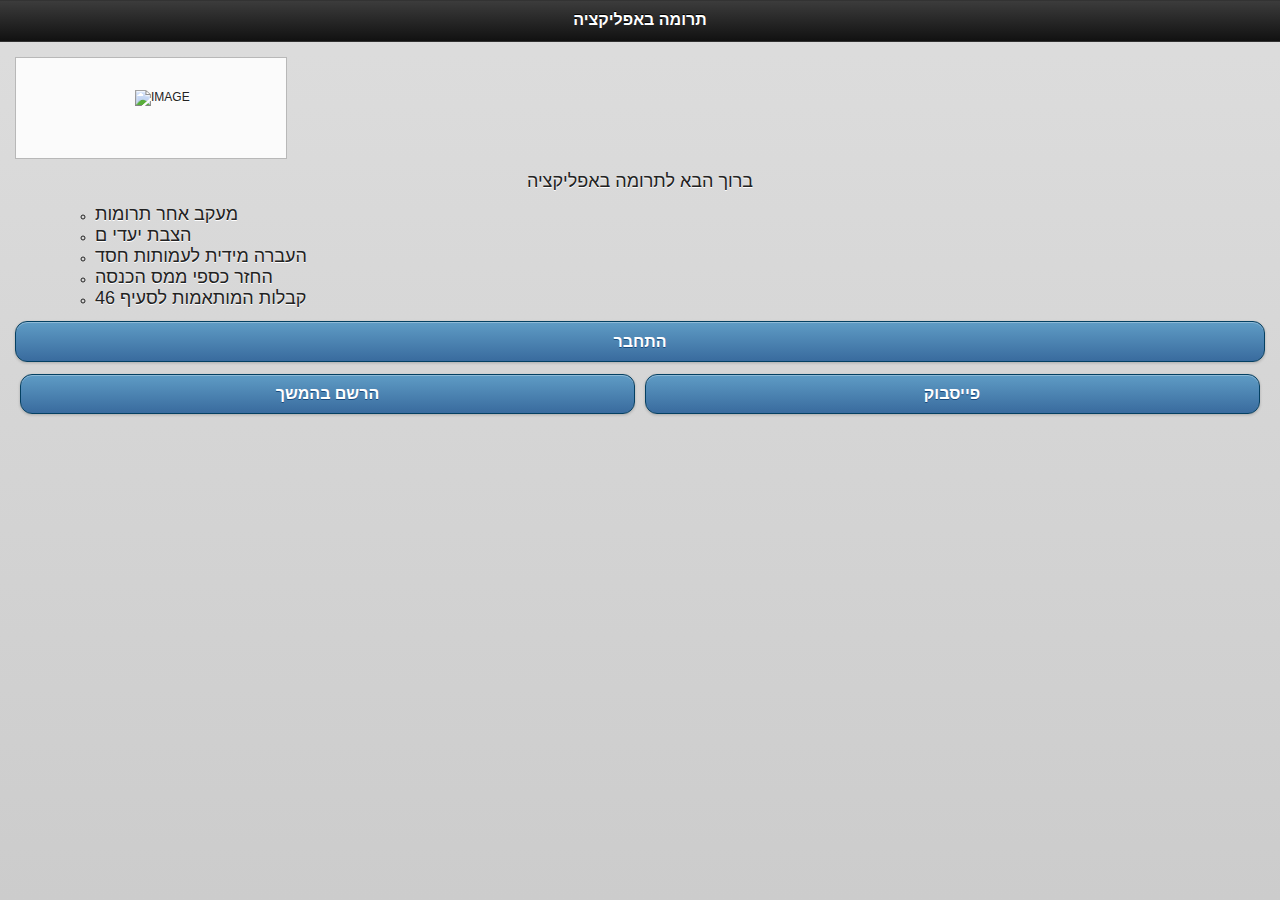
==== www/index.html @ 2a5c3bb9 "test" ====
<!DOCTYPE html>
<!--
    Licensed to the Apache Software Foundation (ASF) under one
    or more contributor license agreements.  See the NOTICE file
    distributed with this work for additional information
    regarding copyright ownership.  The ASF licenses this file
    to you under the Apache License, Version 2.0 (the
    "License"); you may not use this file except in compliance
    with the License.  You may obtain a copy of the License at

    http://www.apache.org/licenses/LICENSE-2.0

    Unless required by applicable law or agreed to in writing,
    software distributed under the License is distributed on an
    "AS IS" BASIS, WITHOUT WARRANTIES OR CONDITIONS OF ANY
     KIND, either express or implied.  See the License for the
    specific language governing permissions and limitations
    under the License.
-->
<html>
    <head>
        <meta charset="utf-8" />
        <meta name="format-detection" content="telephone=no" />
        <!-- WARNING: for iOS 7, remove the width=device-width and height=device-height attributes. See https://issues.apache.org/jira/browse/CB-4323 
        <meta name="viewport" content="user-scalable=no, initial-scale=1, maximum-scale=1, minimum-scale=1, width=device-width, height=device-height, target-densitydpi=device-dpi" />
-->
        <link rel="stylesheet" type="text/css" href="css/index.css" />
        <link href="css/codiqa.ext.min.css" rel="stylesheet">
  <link href="css/jquery.mobile.theme-1.3.1.min.css" rel="stylesheet">
  <link href="css/jquery-mobile.css" rel="stylesheet">
  <link href="css/jquery.mobile.structure-1.3.1.min.css" rel="stylesheet">

  <script src="js/jquery-1.9.1.min.js"></script>
  <script src="js/jquery.mobile-1.3.1.min.js"></script>
        <script type="text/javascript" src="js/index.js"></script>
         <script type="text/javascript" src="phonegap.js"></script>     
  <script src="js/tzdaka.js"></script>
         <script type="text/javascript">
            console.log("js");
            app.initialize();
             alert("aaa");
            // document.addEventListener('deviceready', loadDetails, false);
             $(document).ready(function(){
              //alert("bbb");
               // loadDetails();
             });
        </script>
  <script src="js/codiqa.ext.min.js"></script>
          
        <title>Donate</title>
    </head>
    <body>
      
           
           
  <div data-role="page" data-control-title="First time" data-theme="b" id="page5">
      <div id="title" data-theme="a" data-role="header">
          <h3 id="title welcome">
              תרומה באפליקציה
          </h3>
      </div>
      <div data-role="content">
          <div style="width: 270px; height: 100px; position: relative; background-color: #fbfbfb; border: 1px solid #b8b8b8;"
          data-controltype="image" id="logo image">
              <img src="https://codiqa.com/static/images/v2/image.png" alt="image" style="position: absolute; top: 50%; left: 50%; margin-left: -16px; margin-top: -18px">
          </div>
          <div id="Description" data-controltype="textblock">
              <ul>
                  <li style="list-style-type: none;" data-mce-style="list-style-type: none;">
                  </li>
              </ul>
              <p style="text-align: center;" data-mce-style="text-align: center;">
                  <span size="4" style="font-size: large;" data-mce-style="font-size: large;">
                      ברוך הבא לתרומה באפליקציה
                  </span>
              </p>
              <ul>
                  <ul>
                      <li style="text-align: rate;" data-mce-style="text-align: rate;">
                          <span style="font-size: large;" data-mce-style="font-size: large;">
                              מעקב אחר תרומות
                          </span>
                      </li>
                      <li style="text-align: rate;" data-mce-style="text-align: rate;">
                          <span style="font-size: large;" data-mce-style="font-size: large;">
                              הצבת יעדי
                          </span>
                          <span style="font-size: large;" data-mce-style="font-size: large;">
                              ם
                          </span>
                      </li>
                      <li style="text-align: rate;" data-mce-style="text-align: rate;">
                          <span style="font-size: large;" data-mce-style="font-size: large;">
                              העברה מידית לעמותות חסד
                          </span>
                      </li>
                      <li style="text-align: rate;" data-mce-style="text-align: rate;">
                          <span style="font-size: large;" data-mce-style="font-size: large;">
                              החזר כספי ממס הכנסה
                          </span>
                      </li>
                      <li style="text-align: rate;" data-mce-style="text-align: rate;">
                          <span style="font-size: large;" data-mce-style="font-size: large;">
                              קבלות המותאמות לסעיף 46
                          </span>
                      </li>
                  </ul>
              </ul>
          </div>
          <a id="login" data-role="button" data-transition="pop" data-theme="b"
          href="#page_main">
              התחבר
          </a>
          <div class="ui-grid-a">
              <div class="ui-block-a">
                  <a id="after login" data-role="button" href="#page_main">
                      הרשם בהמשך
                  </a>
              </div>
              <div class="ui-block-b">
                  <a id="login facebook" data-role="button" href="#page_main">
                      פייסבוק
                  </a>
              </div>
          </div>
      </div>
  </div>
  <div data-role="page" data-control-title="Extended Help" data-theme="b"
  id="page6">
      <div id="title" data-theme="a" data-role="header">
          <h3 id="title Extended Help">
              מטרת האפליקציה
          </h3>
          <a id="button home" data-role="button" data-theme="b" href="#page_main" data-icon="ios-pack-color-home"
          data-iconpos="left" data-iconsize="26" class="ui-btn-left">
              בית
          </a>
      </div>
      <div data-role="content">
          <div id="text help" data-controltype="textblock">
              <ul>
                  <li dir="RTL" data-mce-style="text-align: right;" style="text-align: right;">
                      <h4>
                          <span style="font-size: medium;">
                              האפליקציה משמשת ככלי לניהול התרומות שלכם.&nbsp;
                          </span>
                      </h4>
                  </li>
                  <li dir="RTL" data-mce-style="text-align: right;" style="text-align: right;">
                      <h4>
                          <span style="font-size: medium;">
                              היא קלה לשימוש ולתפעול.
                          </span>
                      </h4>
                  </li>
                  <li dir="RTL" data-mce-style="text-align: right;" style="text-align: right;">
                      <h4>
                          <span style="font-size: medium;">
                              אתם יכולים לנהל את התרומות אותם העברתם או מעוניינים להעביר.
                          </span>
                      </h4>
                  </li>
                  <li dir="RTL" data-mce-style="text-align: right;" style="text-align: right;">
                      <h4>
                          <span style="font-size: medium;">
                              ניתן להעביר תרומות ישירות לעמותות המועדפות עליכם.
                          </span>
                      </h4>
                  </li>
                  <li dir="RTL" data-mce-style="text-align: right;" style="text-align: right;">
                      <h4>
                          <span style="font-size: medium;">
                              לאחר שליחת התרומה תשלח אוטומטית קבלת מס המוכרת לצורך סעיף 46&nbsp; לתיבת
                              הדואר האלקטרוני שלכם.
                          </span>
                      </h4>
                  </li>
                  <li dir="RTL" data-mce-style="text-align: right;" style="text-align: right;">
                      <h4>
                          <span style="font-size: medium;">
                              החזר כספי ממס הכנסה -באמצעות צדקה באפליקציה ניתן לקבל זיכוי שנתי לסעיף
                              מס הכנסה בגין תרומה באופן פשוט וממוחשב.
                          </span>
                      </h4>
                  </li>
                  <li dir="RTL" data-mce-style="text-align: right;" style="text-align: right;">
                      <h4>
                          <span style="font-size: medium;">
                              תהיו בטוחים! -האפליקציה מאובטחת ברמה הגבוהה ביותר.
                          </span>
                      </h4>
                  </li>
                  <li dir="RTL" data-mce-style="text-align: right;" style="text-align: right;">
                      <h4>
                          <span style="font-size: medium;">
                              כל פעילות "תרומה באפליקציה" מלווה על ידי רואה חשבון ועורך דין.
                          </span>
                      </h4>
                  </li>
              </ul>
              <h4 dir="RTL" data-mce-style="text-align: right;" style="text-align: right;">
                  <span style="font-size: medium;">
                      &nbsp;
                  </span>
              </h4>
          </div>
          <a id="button help" data-role="button" data-direction="reverse" data-transition="flow"
          href="#page10">
              חזור
          </a>
      </div>
  </div>
  <div data-role="page" data-control-title="home" data-theme="b" id="page_main">
      <div data-role="panel" id="panel8" data-position="left" data-display="push"
      data-theme="b">
          <ul data-role="listview" data-divider-theme="d" data-inset="false">
              <li data-role="list-divider" role="heading">
                  יעקב משה בן לאה
              </li>
              <li data-role="list-divider" role="heading">
                  דוד בן פנינה
              </li>
              <li data-role="list-divider" role="heading">
                  יאירה בת שושנה
              </li>
              <li data-role="list-divider" role="heading">
                  יוסף בן יהודית
              </li>
              <li data-theme="">
                  <a href="#page11" data-transition="slidefade">
                      להנצחת שם ולתרומה
                      <span class="ui-li-count">
                          לחץ כאן
                      </span>
                  </a>
              </li>
          </ul>
      </div>
      <div data-role="panel" id="panel7" data-position="left" data-display="reveal"
      data-theme="a">
          <ul data-role="listview" data-divider-theme="h" data-inset="false">
              <li data-role="list-divider" role="heading">
                  יעקב משה בן לאה
              </li>
              <li data-role="list-divider" role="heading">
                  דוד בן פנינה
              </li>
              <li data-role="list-divider" role="heading">
                  יאירה בת שושנה
              </li>
              <li data-role="list-divider" role="heading">
                  יוסף בן יהודית
              </li>
              <li data-theme="">
                  <a href="#page11" data-transition="slidefade">
                      להנצחת שם ולתרומה
                      <span class="ui-li-count">
                          לחץ כאן
                      </span>
                  </a>
              </li>
          </ul>
      </div>
      <div id="line Tax credit" data-theme="a" data-role="header">
          <a id="button exit" data-role="button" href="#page1" data-icon="delete"
          data-iconpos="left" class="ui-btn-right">
              התנתק
          </a>
          <a id="botton My Account" data-role="button" href="#page7" data-icon="gear"
          data-iconpos="left" class="ui-btn-left">
              החשבון שלי
          </a>
          <h3 id="title home">
              בית
          </h3>
          <div id="line paid this month" data-theme="d" data-role="footer">
              <h3 >
                  תרמתי החודש : <span id="headin_paid_this_month">0</span> ש"ח
              </h3>
          </div>
          <div id="line Balance billing" data-theme="d" data-role="footer">
              <h3>
                  נשאר לי לתרום :  <span id="heading_Balance_billing">0</span> ש"ח
              </h3>
          </div>
          <div data-theme="f" data-role="footer">
              <h1>
                  זיכוי לסעיף מס הכנסה :  <span id="heading_Tax_credit">0</span> ש"ח
              </h1>
          </div>
      </div>
      <div data-role="content">
          <a id="botton paid" data-role="button" data-theme="b" href="#page4">
              תרום
          </a>
          <a id="botton Commitment" data-role="button" data-theme="b" href="#page8">
              התחייבויות שלי
          </a>
          <a id="botton Settings" data-role="button" data-theme="b" href="#page_mydetails">
              הגדרות
          </a>
          <a id="bottton help" data-role="button" data-theme="b" href="#page10">
              עזרה
          </a>
          <a id="button panel Perpetuate" data-controltype="panelbutton" data-role="button"
          data-inline="false" data-theme="b" href="#panel8">
              לעילוי נשמת
          </a>
          <hr style="height:3px; background-color:#ccc; border:0; margin-top:12px; margin-bottom:12px;">
          <div id="Article" data-controltype="textblock">
              <h2 data-mce-style="text-align: center;" style="text-align: center;">
                  <span style="color: rgb(128, 0, 0);" data-mce-style="color: #800000;">
                      חייבין אנו להיזהר במצוות
                      <span data-mce-bogus="1" style="background-color: rgb(255, 102, 0);" data-mce-style="background-color: #ff6600;">
                      </span>
                      צדקה יותר מכל מצוות עֲשֵׂה
                  </span>
              </h2>
              <h2 data-mce-style="text-align: center;" style="text-align: center;">
                  <span style="color: rgb(128, 0, 0);" data-mce-style="color: #800000;">
                      רמב"ם הלכות צדקה
                  </span>
              </h2>
          </div>
      </div>
  </div>
  <div data-role="page" data-control-title="paid" data-theme="b" id="page4">
      <div data-role="panel" id="panel5" data-position="left" data-display="push"
      data-theme="b">
          <ul data-role="listview" data-divider-theme="b" data-inset="false">
              <li data-theme="a">
                  <a href="#page13" data-transition="slide">
                      יד שרה
                  </a>
              </li>
              <li data-theme="a">
                  <a href="#page13" data-transition="slide">
                      מחשבה טובה
                  </a>
              </li>
              <li data-theme="a">
                  <a href="#page13" data-transition="slide">
                      כוח לתת
                  </a>
              </li>
          </ul>
      </div>
      <div data-role="panel" id="panel4" data-position="left" data-display="push"
      data-theme="b">
          <ul data-role="listview" data-divider-theme="b" data-inset="false">
              <li data-theme="a">
                  <a href="#page13" data-transition="slide">
                      יד שרה
                  </a>
              </li>
              <li data-theme="a">
                  <a href="#page13" data-transition="slide">
                      מחשבה טובה
                  </a>
              </li>
              <li data-theme="a">
                  <a href="#page13" data-transition="slide">
                      כוח לתת
                  </a>
              </li>
          </ul>
      </div>
      <div data-role="panel" id="panel3" data-position="left" data-display="push"
      data-theme="b">
          <ul data-role="listview" data-divider-theme="b" data-inset="false">
              <li data-theme="a">
                  <a href="#page13" data-transition="slide">
                      יד שרה
                  </a>
              </li>
              <li data-theme="a">
                  <a href="#page13" data-transition="slide">
                      מחשבה טובה
                  </a>
              </li>
              <li data-theme="a">
                  <a href="#page13" data-transition="slide">
                      כוח לתת
                  </a>
              </li>
          </ul>
      </div>
      <div data-role="panel" id="panel2" data-position="left" data-display="push"
      data-theme="b">
          <ul data-role="listview" data-divider-theme="b" data-inset="false">
              <li data-theme="a">
                  <a href="#page13" data-transition="slide">
                      עזר מציון
                  </a>
              </li>
              <li data-theme="a">
                  <a href="#page13" data-transition="slide">
                      שערי צדק
                  </a>
              </li>
              <li data-theme="a">
                  <a href="#page13" data-transition="slide">
                      עזרה למרפא
                  </a>
              </li>
          </ul>
      </div>
      <div data-theme="a" data-role="header">
          <a id="botton home" data-role="button" href="#page_main" data-icon="ios-pack-color-home"
          data-iconpos="left" data-iconsize="26" class="ui-btn-left">
              בית
          </a>
          <h3 id="heading paid">
              תרומה
          </h3>
      </div>
      <div data-role="content">
          <a id="button Credit commitment" data-role="button" href="#page19">
              זיכוי תרומה מזמנת
          </a>
          <div data-role="fieldcontain" data-controltype="textinput">
              <label for="fast serch Organization">
                  חיפוש מהיר
              </label>
              <input name="" id="fast serch Organization" placeholder="שם עמותה / מס עמותה"
              value="" type="text" data-mini="true">
          </div>
          <div data-role="fieldcontain" data-controltype="textinput">
              <label for="some paid">
                  סכום התרומה
              </label>
              <input name="" id="some paid" placeholder="" value="" type="number" data-mini="true">
          </div>
          <div class="ui-grid-a">
              <div class="ui-block-a">
                  <a id="button panel  Favorites" data-controltype="panelbutton" data-role="button"
                  data-inline="false" data-theme="b" href="#panel2" data-icon="ios-pack-color-star"
                  data-iconpos="left" data-iconsize="26">
                      מועדפים
                  </a>
              </div>
              <div class="ui-block-b">
                  <a id="button Search Organization" data-role="button" href="#page14" data-icon="ios-pack-color-search"
                  data-iconpos="left" data-iconsize="26">
                      חיפוש
                  </a>
              </div>
          </div>
          <div class="ui-grid-a">
              <div class="ui-block-a">
                  <a id="button panel Featured" data-controltype="panelbutton" data-role="button"
                  data-inline="false" href="#panel5" data-icon="ios-pack-color-plus" data-iconpos="left"
                  data-iconsize="26">
                      מומלצים
                  </a>
              </div>
              <div class="ui-block-b">
                  <a id="button panel history" data-controltype="panelbutton" data-role="button"
                  data-inline="false" href="#panel4" data-icon="ios-pack-color-info" data-iconpos="left"
                  data-iconsize="26">
                      היסטוריה
                  </a>
              </div>
          </div>
          <a id="button paid ok" data-role="button" data-theme="a" href="#page13"
          data-icon="ios-pack-color-check" data-iconpos="left" data-iconsize="26">
              אשר תרומה
          </a>
          <div id="radio Recurring Billing" data-role="fieldcontain" data-controltype="radiobuttons">
              <fieldset data-role="controlgroup" data-type="vertical" data-mini="true">
                  <input id="radio3" name="" value="radio3" type="radio">
                  <label for="radio3">
                      חיוב חד פעמי
                  </label>
                  <input id="radio1" name="" value="radio1" type="radio">
                  <label for="radio1">
                      חיוב קבוע כל יום
                  </label>
                  <input id="radio2" name="" value="radio2" data-theme="b" type="radio">
                  <label for="radio2">
                      חיוב קבוע כל חודש
                  </label>
              </fieldset>
          </div>
          <hr style="height:3px; background-color:#ccc; border:0; margin-top:12px; margin-bottom:12px;">
          <div id="button ADV" data-role="navbar" data-iconpos="top">
              <ul>
                  <li>
                      <a href="#page13" data-transition="flow" data-theme="b" data-icon="arrow-l">
                          וועד הרבנים לעניני צדקה . לחץ כאן
                      </a>
                  </li>
              </ul>
          </div>
          <hr style="height:3px; background-color:#ccc; border:0; margin-top:12px; margin-bottom:12px;">
      </div>
  </div>
  <div data-role="page" data-control-title="My Account" id="page7">
      <div data-theme="a" data-role="header">
          <a data-role="button" href="#page_mydetails" data-icon="gear" data-iconpos="left"
          class="ui-btn-right">
              הגדרות
          </a>
          <a data-role="button" href="#page1" class="ui-btn-left">
              בית
          </a>
          <h3>
              החשבון שלי
          </h3>
          <div data-role="navbar" data-iconpos="top">
              <ul>
                  <li>
                      <a href="#page7" data-transition="fade" data-theme="b" data-icon="">
                          דף חשבון
                      </a>
                  </li>
              </ul>
          </div>
      </div>
      <div data-role="content">
          <h2>
              רשימה של חשבונות פעילים
          </h2>
          <hr style="height:5px; background-color:#000; border:0; margin-top:12px; margin-bottom:12px;">
          <h2>
              היסטוריה תרומות
          </h2>
      </div>
  </div>
  <div data-role="page" data-control-title="Settings" id="page_mydetails">
      <div data-theme="a" data-role="header">
          <a data-role="button" href="#page1" class="ui-btn-left">
              בית
          </a>
          <h2>
              הגדרות
          </h2>
          <h2>
              פרטיים אישיים
          </h2>
          <div data-role="navbar" data-iconpos="top">
              <ul>
                  <li>
                      <a href="#page_mydetails" data-transition="fade" data-theme="" data-icon="">
                          איפוס אמצעי חיוב
                      </a>
                  </li>
                  <li>
                      <a href="#page_mydetails" data-transition="fade" data-theme="" data-icon="">
                          איפוס מועדפים
                      </a>
                  </li>
              </ul>
          </div>
      </div>
      <div data-role="content">
          <form action="" class="תואר + שפה">
              <div data-role="fieldcontain" data-controltype="selectmenu">
                  <label for="details_title">
                      תואר
                  </label>
                  <select id="details_title" name="שפה" data-theme="b" data-mini="true">
                      <option value="0">
                          ללא
                      </option>
                      <option value="1">
                          מר
                      </option>
                      <option value="2">
                          הרב
                      </option>
                  </select>
              </div>
              <div data-role="fieldcontain" data-controltype="selectmenu">
                   <label for="selectmenu6">
                      שפה
                  </label>
                  <select id="selectmenu6" name="שפה" data-theme="b" data-mini="true">
                      <option value="option1">
                          עברית
                      </option>
                      <option value="value">
                          אנגלית
                      </option>
                  </select>
              </div>
          </form>
          <form action="" class="פרטים">
              <div data-role="fieldcontain" data-controltype="textinput" class="first name">
                   <label for="details_fname">
                      שם פרטי
                  </label>
                  <input name="שם פרטי" id="details_fname" placeholder="שם פרטי" value=""
                  type="text" data-mini="true">
              </div>
              <div data-role="fieldcontain" data-controltype="textinput" class="lest name">
                  <label for="details_lname">
                      שם משפחה
                  </label>
                  <input name="שם משפחה" id="details_lname" placeholder="שם משפחה" value=""
                  type="text" data-mini="true">
              </div>
              <div data-role="fieldcontain" data-controltype="textinput" class="mail">
                  <label for="details_username">
                      אימייל
                  </label>
                  <input name="מייל" id="details_username" placeholder="אימייל/שם משתמש" value=""
                  type="email" data-mini="true">
              </div>
              <div data-role="fieldcontain" data-controltype="textinput" class="password">
                  <label for="details_pass">
                      סיסמא 
                  </label>
                  <input name="סיסמא" id="details_pass" placeholder="סיסמא" value="" type="password"
                  data-mini="true">
              </div>
              <div data-role="fieldcontain" data-controltype="textinput" class="tel">
                  <label for="details_phone">
                      טלפון
                  </label>
                  <input name="טלפון" id="details_phone" placeholder="מספר טלפון נייד" value=""
                  type="tel" data-mini="true">
              </div>
             
              <input id="details_submit" type="submit" data-inline="true" data-theme="b" data-icon="arrow-l"
              data-iconpos="left" value="אישור" class="name">
          </form>
      </div>
  </div>
  <div data-role="page" data-control-title="Commitment" data-theme="b" id="page8">
      <div id="title" data-theme="a" data-role="header">
          <a id="button my account" data-role="button" href="#page7" data-icon="ios-pack-color-grid"
          data-iconpos="left" data-iconsize="26" class="ui-btn-right">
              דף חשבון
          </a>
          <a id="button home" data-role="button" href="#page1" data-icon="ios-pack-color-home"
          data-iconpos="left" data-iconsize="26" class="ui-btn-left">
              בית
          </a>
          <h3 id="title commitment">
              חישוב מעשרות
          </h3>
          <div id="line paid this month" data-theme="d" data-role="footer" data-position="fixed">
              <h3 id="heading paid this month">
                  תרמתי החודש : 170 ש"ח
              </h3>
          </div>
          <div id="line Balance billing" data-theme="d" data-role="footer" data-position="fixed">
              <h3 id="heading Balance billing">
                  נשאר לי לתרום : 330 ש"ח
              </h3>
          </div>
          <div id="line Tax credit" data-theme="a" data-role="footer" data-position="fixed">
              <h3 id="heading Tax credit">
                  זיכוי לסעיף מס הכנסה : 250 ש"ח
              </h3>
          </div>
      </div>
      <div data-role="content">
          <div id="text help commitment" data-controltype="textblock">
              <address data-mce-style="text-align: right;" style="text-align: right;">
                  <span style="font-size: large; font-family: 'arial black', 'avant garde';">
                      במסך זה תוכלו לחשב את חיוב המעשרות החודשי שלכם והתחייבות שלכם לתרומה
                  </span>
              </address>
          </div>
          <a id="button Calculator" data-role="button" data-transition="flip" href="#page16">
              מחשבון מעשרות
          </a>
          <div data-role="fieldcontain" data-controltype="textinput">
              <label for="input total paid">
                  סה"כ התחיבות לתרומה
              </label>
              <input name="" id="input total paid" placeholder="ש&quot;ח " value=""
              type="number">
          </div>
          <div class="ui-grid-a">
              <div class="ui-block-a">
                  <a id="button paid total" data-role="button" href="#page4">
                      לתרומה
                  </a>
              </div>
              <div class="ui-block-b">
                  <a id="button commitment total" data-role="button" href="#page_main">
                      להתחייבות
                  </a>
              </div>
          </div>
      </div>
  </div>
  <div data-role="page" data-control-title="Credit commitment" data-theme="b"
  id="page19">
      <div data-theme="a" data-role="header">
          <a data-role="button" href="#page7" data-icon="ios-pack-color-grid" data-iconpos="left"
          data-iconsize="26" class="ui-btn-right">
              דף חשבון
          </a>
          <a data-role="button" href="#page1" data-icon="ios-pack-color-home" data-iconpos="left"
          data-iconsize="26" class="ui-btn-left">
              בית
          </a>
          <h3>
              חישוב מעשרות
          </h3>
          <div data-theme="d" data-role="footer" data-position="fixed">
              <h3>
                  תרמתי החודש : 170 ש"ח
              </h3>
          </div>
          <div data-theme="d" data-role="footer" data-position="fixed">
              <h3>
                  נשאר לי לתרום : 330 ש"ח
              </h3>
          </div>
          <div data-theme="a" data-role="footer" data-position="fixed">
              <h3>
                  זיכוי לסעיף מס הכנסה : 250 ש"ח
              </h3>
          </div>
      </div>
      <div data-role="content">
          <div id="text help credit commitment" data-controltype="textblock">
              <address data-mce-style="text-align: right;" style="text-align: right;">
                  <span style="font-size: large; font-family: 'arial black', 'avant garde';"
                  data-mce-style="font-size: large; font-family: 'arial black', 'avant garde';">
                      במסך זה תוכלו לחשב את זיכוי עבור תרומה ששולמה שלא באמצעות המערכת&nbsp;
                  </span>
              </address>
          </div>
          <div data-role="fieldcontain" data-controltype="textinput">
              <label for="input credit ">
                  סכום לזיכוי חשבון תרומה
              </label>
              <input name="" id="input credit " placeholder="ש&quot;ח " value="" type="number">
          </div>
          <div data-role="fieldcontain" data-controltype="textinput">
              <label for="input Comment credit">
                  הערות שלי
              </label>
              <input name="" id="input Comment credit" placeholder="" value="" type="text">
          </div>
          <a id="button fredit ok" data-role="button" data-theme="b" href="#page_main">
              אישור
          </a>
      </div>
  </div>
  <div data-role="page" data-control-title="Contact" id="page11">
      <div data-theme="a" data-role="header">
          <a data-role="button" href="#page1" class="ui-btn-left">
              בית
          </a>
          <h3>
              צור קשר
          </h3>
      </div>
      <div data-role="content">
          <div data-role="fieldcontain" data-controltype="selectmenu">
              <label for="selectmenu4">
                  סיבת הפניה
              </label>
              <select id="selectmenu4" name="">
                  <option value="option1">
                      לתרומה
                  </option>
                  <option value="value">
                      הנצחת שם
                  </option>
                  <option value="value">
                      שאלות וברורים
                  </option>
                  <option value="value">
                      מחלקת תמיכה
                  </option>
                  <option value="value">
                      להצטרפות לרשימת התרומות
                  </option>
              </select>
          </div>
          <div data-role="fieldcontain" data-controltype="textinput">
              <label for="textinput11">
                  שם פרטי ומשפחה
              </label>
              <input name="" id="textinput11" placeholder="" value="" type="text">
          </div>
          <div data-role="fieldcontain" data-controltype="textinput">
              <label for="textinput12">
                  טלפון
              </label>
              <input name="" id="textinput12" placeholder="" value="" type="text">
          </div>
          <a data-role="button" href="#page1">
              אישור
          </a>
          <h2>
              ניתן לפנות אלינו בכל שאלה
          </h2>
          <div data-controltype="textblock">
              <p style="text-align: right;">
                  <b>
                      צדקה באפליקציה
                  </b>
              </p>
              <p style="text-align: right;">
                  <b>
                      ת.ד. 5454 ירושלים
                  </b>
              </p>
              <p style="text-align: right;">
                  <b>
                      טלפון : 02-56565656
                  </b>
              </p>
              <p style="text-align: right;">
                  <b>
                      פקס: 02-56565656
                  </b>
              </p>
              <p style="text-align: right;">
                  <b>
                      דוא"ל: m.hfdhfh@gmail.com
                  </b>
              </p>
          </div>
      </div>
  </div>
  <div data-role="page" data-control-title="help" id="page10">
      <div data-theme="a" data-role="header">
          <a data-role="button" href="#page1" class="ui-btn-left">
              בית
          </a>
          <h3>
              עזרה
          </h3>
      </div>
      <div data-role="content">
          <a data-role="button" href="#page6">
              איך משתמשים באפליקציית הצדקה
          </a>
          <a data-role="button" href="#page11">
              צור קשר
          </a>
          <div data-role="collapsible-set" data-theme="b" data-content-theme="b">
              <div data-role="collapsible">
                  <h3>
                      ?איך עובר הכסף לצדקה
                  </h3>
                  <div data-controltype="textblock">
                      <p>
                          <b>
                              כל הסכום אשר המשתמש מעביר לזכות העמותה או התרומה מועבר ע"י עמותת תרומה
                              באפליקציה עבור העמותה , כמו בחיוב כרטיס אשראי
                          </b>
                      </p>
                  </div>
              </div>
              <div data-role="collapsible">
                  <h3>
                      QR וכרטיסי ביקור
                  </h3>
                  <div data-controltype="textblock">
                      <p style="text-align: right;">
                          כאשר רוצים לסרוק קוד של עמותה&nbsp;
                      </p>
                      <p style="text-align: right;">
                          ניתן ללחוץ בעמוד התרומה על סרוק עמותה&nbsp;
                      </p>
                      <p style="text-align: right;">
                          (מפרסומות או מכרטיס ביקור)
                      </p>
                      <p style="text-align: right;">
                          שם העמותה תופיע מעתה במועדפים שלי
                      </p>
                  </div>
              </div>
              <div data-role="collapsible">
                  <h3>
                      מעקב אחר תרומות ופעילות
                  </h3>
                  <div data-controltype="textblock">
                      <p>
                          <b>
                              ניתן לעקוב אחר התרומות של המשתמש והפעילות שלו באפליקצייה עד לזמן של שישה
                              חודשים&nbsp;
                          </b>
                      </p>
                      <p>
                          <b>
                              בעמוד החשבון שלי ובלחיצה על הקופה שלי
                          </b>
                      </p>
                  </div>
              </div>
              <div data-role="collapsible">
                  <h3>
                      אודות
                  </h3>
                  <div data-controltype="textblock">
                      <p>
                          <b>
                              עמותת צדקה באפליקציה שמה עצמה מטרה לעזור ולסייע הן לעמותות והן לתורמים
                              בדרך פשוטה וטכנולוגית זו
                          </b>
                      </p>
                  </div>
              </div>
              <div data-role="collapsible">
                  <h3>
                      בטחון ואופן החיוב
                  </h3>
                  <div data-controltype="textblock">
                      <p>
                          <b>
                              על מנת לדאוג לבטחון השמתמשים אפלקציה זו משתמשת ברמת אבטחה גבוהה ומאושרת
                              על ידי גורמי החיוב והתקנות לחיוב כספים
                          </b>
                      </p>
                      <p>
                          <b>
                              בנוסף ניתן לבחור בחיוב על ידי כרטיס אשראי או חיוב על ידי&nbsp;
                          </b>
                      </p>
                      <p>
                          <b>
                              PAYPAL&nbsp;
                          </b>
                      </p>
                      <p>
                          <b>
                              לרמת בטיחות מקסימלית
                          </b>
                      </p>
                  </div>
              </div>
          </div>
      </div>
  </div>
  <div data-role="page" data-control-title="דף חיוב " id="page13">
      <div data-theme="a" data-role="header">
          <a data-role="button" href="#page1" data-icon="ios-pack-color-home" data-iconpos="left"
          data-iconsize="26" class="ui-btn-left">
              בית
          </a>
          <h3>
              חיוב
          </h3>
      </div>
      <div data-role="content">
          <div class="ui-grid-a">
              <div class="ui-block-a">
                  <h5>
                      מס עמותה:
                  </h5>
                  <h4>
                      58-456982
                  </h4>
              </div>
              <div class="ui-block-b">
                  <h5>
                      שםהעמותה:
                  </h5>
                  <h4>
                      עזר מציון
                  </h4>
              </div>
          </div>
          <hr style="height:3px; background-color:#ccc; border:0; margin-top:12px; margin-bottom:12px;">
          <h3>
              כולל סעיף 46 לפקודת מס הכנסה
          </h3>
          <hr style="height:3px; background-color:#ccc; border:0; margin-top:12px; margin-bottom:12px;">
          <h3>
              סכום התרומה 45 ש"ח
          </h3>
          <div style=" text-align:center" data-controltype="image">
              <img style="width: 200px; height: 180px" src="img/images.jpg">
          </div>
          <div data-controltype="textblock">
              <p style="text-align: center;">
                  <b>
                      לתשלום באמצעות
                  </b>
              </p>
          </div>
          <div data-role="navbar" data-iconpos="top">
              <ul>
                  <li>
                      <a href="#page13" data-transition="fade" data-theme="" data-icon="">
                          הקופה שלי
                      </a>
                  </li>
                  <li>
                      <a href="#page13" data-transition="fade" data-theme="" data-icon="">
                          כרטיס אשראי
                      </a>
                  </li>
                  <li>
                      <a href="#page13" data-transition="fade" data-theme="" data-icon="">
                          PAYPAL
                      </a>
                  </li>
              </ul>
          </div>
      </div>
  </div>
  <div data-role="page" data-control-title="Search Organization" data-theme="b"
  id="page14">
      <div data-theme="a" data-role="header">
          <a data-role="button" href="#page1" data-icon="ios-pack-color-home" data-iconpos="left"
          data-iconsize="26" class="ui-btn-left">
              בית
          </a>
          <h3>
              חיפוש עמותה
          </h3>
      </div>
      <div data-role="content">
          <div data-role="fieldcontain" data-controltype="searchinput">
              <label for="searchinput1">
                  חיפוש לפי שם / מס עמותה
              </label>
              <input name="" id="searchinput1" placeholder="" value="" type="search">
          </div>
          <div data-controltype="textblock">
              <p>
                  <b>
                      טבלת העמותות לפי
                  </b>
              </p>
              <ol>
                  <li>
                      <b>
                          שם
                      </b>
                  </li>
                  <li>
                      <b>
                          מספר עמותה
                      </b>
                  </li>
                  <li>
                      <b>
                          קטגוריה
                      </b>
                  </li>
                  <li>
                      <b>
                          סעיף 46
                      </b>
                  </li>
              </ol>
          </div>
          <div id="checkboxes3" data-role="fieldcontain" data-controltype="checkboxes">
              <fieldset data-role="controlgroup" data-type="vertical">
                  <input id="checkbox3" name="" type="checkbox">
                  <label for="checkbox3">
                      הוספה למועדפים
                  </label>
              </fieldset>
          </div>
          <div data-role="navbar" data-iconpos="top">
              <ul>
                  <li>
                      <a href="#page13" data-transition="fade" data-theme="" data-icon="">
                          לתרומה
                      </a>
                  </li>
                  <li>
                      <a href="#page4" data-transition="fade" data-theme="" data-icon="">
                          חזור
                      </a>
                  </li>
              </ul>
          </div>
      </div>
  </div>
  <div data-role="page" data-control-title="פעם ראשונה לפני תיקון" id="page15">
      <div data-role="content">
      </div>
  </div>
  <div data-role="page" data-control-title="Calculator" data-theme="b" id="page16">
      <div data-theme="a" data-role="header">
          <a data-role="button" href="#page1" class="ui-btn-right">
              בית
          </a>
          <a data-role="button" data-direction="reverse" data-transition="flip"
          href="#page8" class="ui-btn-left">
              חישוב תרומות
          </a>
          <h3>
              מחשבון
          </h3>
      </div>
      <div data-role="content">
          <h2>
              מחשבון לחישוב מעשרות
          </h2>
          <div data-role="fieldcontain" data-controltype="textinput">
              <label for="textinput20">
                  אחוז התרומה מההכנסות
              </label>
              <input name="" id="textinput20" placeholder="10 %" value="" type="number">
          </div>
          <div data-role="fieldcontain" data-controltype="textinput">
              <label for="textinput22">
                  ההכנסות שלי
              </label>
              <input name="" id="textinput22" placeholder="ש&quot;ח" value="" type="number">
          </div>
          <div data-role="fieldcontain" data-controltype="textarea">
              <label for="textarea1">
                  סך התרומה לפי חישוב
              </label>
              <textarea name="" id="textarea1" placeholder="ש&quot;ח"></textarea>
          </div>
          <a data-role="button" data-transition="flip" href="#page8">
              אישור
          </a>
      </div>
  </div>
       
</body>

</html>
---- www/css/index.css ----
/*
 * Licensed to the Apache Software Foundation (ASF) under one
 * or more contributor license agreements.  See the NOTICE file
 * distributed with this work for additional information
 * regarding copyright ownership.  The ASF licenses this file
 * to you under the Apache License, Version 2.0 (the
 * "License"); you may not use this file except in compliance
 * with the License.  You may obtain a copy of the License at
 *
 * http://www.apache.org/licenses/LICENSE-2.0
 *
 * Unless required by applicable law or agreed to in writing,
 * software distributed under the License is distributed on an
 * "AS IS" BASIS, WITHOUT WARRANTIES OR CONDITIONS OF ANY
 * KIND, either express or implied.  See the License for the
 * specific language governing permissions and limitations
 * under the License.
 */
* {
    -webkit-tap-highlight-color: rgba(0,0,0,0); /* make transparent link selection, adjust last value opacity 0 to 1.0 */
}

body {
    -webkit-touch-callout: none;                /* prevent callout to copy image, etc when tap to hold */
    -webkit-text-size-adjust: none;             /* prevent webkit from resizing text to fit */
    -webkit-user-select: none;                  /* prevent copy paste, to allow, change 'none' to 'text' */
    background-color:#E4E4E4;
    background-image:linear-gradient(top, #A7A7A7 0%, #E4E4E4 51%);
    background-image:-webkit-linear-gradient(top, #A7A7A7 0%, #E4E4E4 51%);
    background-image:-ms-linear-gradient(top, #A7A7A7 0%, #E4E4E4 51%);
    background-image:-webkit-gradient(
        linear,
        left top,
        left bottom,
        color-stop(0, #A7A7A7),
        color-stop(0.51, #E4E4E4)
    );
    background-attachment:fixed;
    font-family:'HelveticaNeue-Light', 'HelveticaNeue', Helvetica, Arial, sans-serif;
    font-size:12px;
    height:100%;
    margin:0px;
    padding:0px;
    text-transform:uppercase;
    width:100%;
}

/* Portrait layout (default) */
.app {
    background:url(../img/logo.png) no-repeat center top; /* 170px x 200px */
    position:absolute;             /* position in the center of the screen */
    left:50%;
    top:50%;
    height:50px;                   /* text area height */
    width:225px;                   /* text area width */
    text-align:center;
    padding:180px 0px 0px 0px;     /* image height is 200px (bottom 20px are overlapped with text) */
    margin:-115px 0px 0px -112px;  /* offset vertical: half of image height and text area height */
                                   /* offset horizontal: half of text area width */
}

/* Landscape layout (with min-width) */
@media screen and (min-aspect-ratio: 1/1) and (min-width:400px) {
    .app {
        background-position:left center;
        padding:75px 0px 75px 170px;  /* padding-top + padding-bottom + text area = image height */
        margin:-90px 0px 0px -198px;  /* offset vertical: half of image height */
                                      /* offset horizontal: half of image width and text area width */
    }
}

h1 {
    font-size:24px;
    font-weight:normal;
    margin:0px;
    overflow:visible;
    padding:0px;
    text-align:center;
}

.event {
    border-radius:4px;
    -webkit-border-radius:4px;
    color:#FFFFFF;
    font-size:12px;
    margin:0px 30px;
    padding:2px 0px;
}

.event.listening {
    background-color:#333333;
    display:block;
}

.event.received {
    background-color:#4B946A;
    display:none;
}

@keyframes fade {
    from { opacity: 1.0; }
    50% { opacity: 0.4; }
    to { opacity: 1.0; }
}
 
@-webkit-keyframes fade {
    from { opacity: 1.0; }
    50% { opacity: 0.4; }
    to { opacity: 1.0; }
}
 
.blink {
    animation:fade 3000ms infinite;
    -webkit-animation:fade 3000ms infinite;
}
---- www/css/codiqa.ext.min.css ----
.text-align-center{text-align:center}.text-align-right{text-align:right}.split-wrapper{width:100%;min-height:200px;clear:both}@media all and (min-width:650px){.content-secondary{text-align:left;float:left;width:45%;background:0;padding:1.5em 6% 3em 0;margin:0}.content-secondary{background:0;border-top:0}.content-primary{width:45%;float:right;margin-right:1%;padding-right:1%}.content-primary ul:first-child{margin-top:0}.content-secondary ul.ui-listview,.content-secondary ul.ui-listview-inset{margin:0}.content-secondary ul.ui-listview .ui-li-divider,.content-secondary ul.ui-listview .ui-li{border-radius:0}.content-secondary ul.ui-listview .ui-li{border-left:0;border-right:0}.content-secondary h2{position:absolute;left:-9999px}.content-secondary .ui-li-divider{padding-top:1em;padding-bottom:1em}.content-secondary{margin:0;padding:0}}@media all and (min-width:750px){.content-secondary{width:34%}.content-primary{width:60%;padding-right:1%}}@media all and (min-width:1200px){.content-secondary{width:30%;padding-right:6%;margin:0 0 20px 5%}.content-secondary ul{margin:0}.content-secondary{margin:0;padding:0}.content-primary{width:50%;margin-right:5%;padding-right:3%}.content-primary{width:60%}}
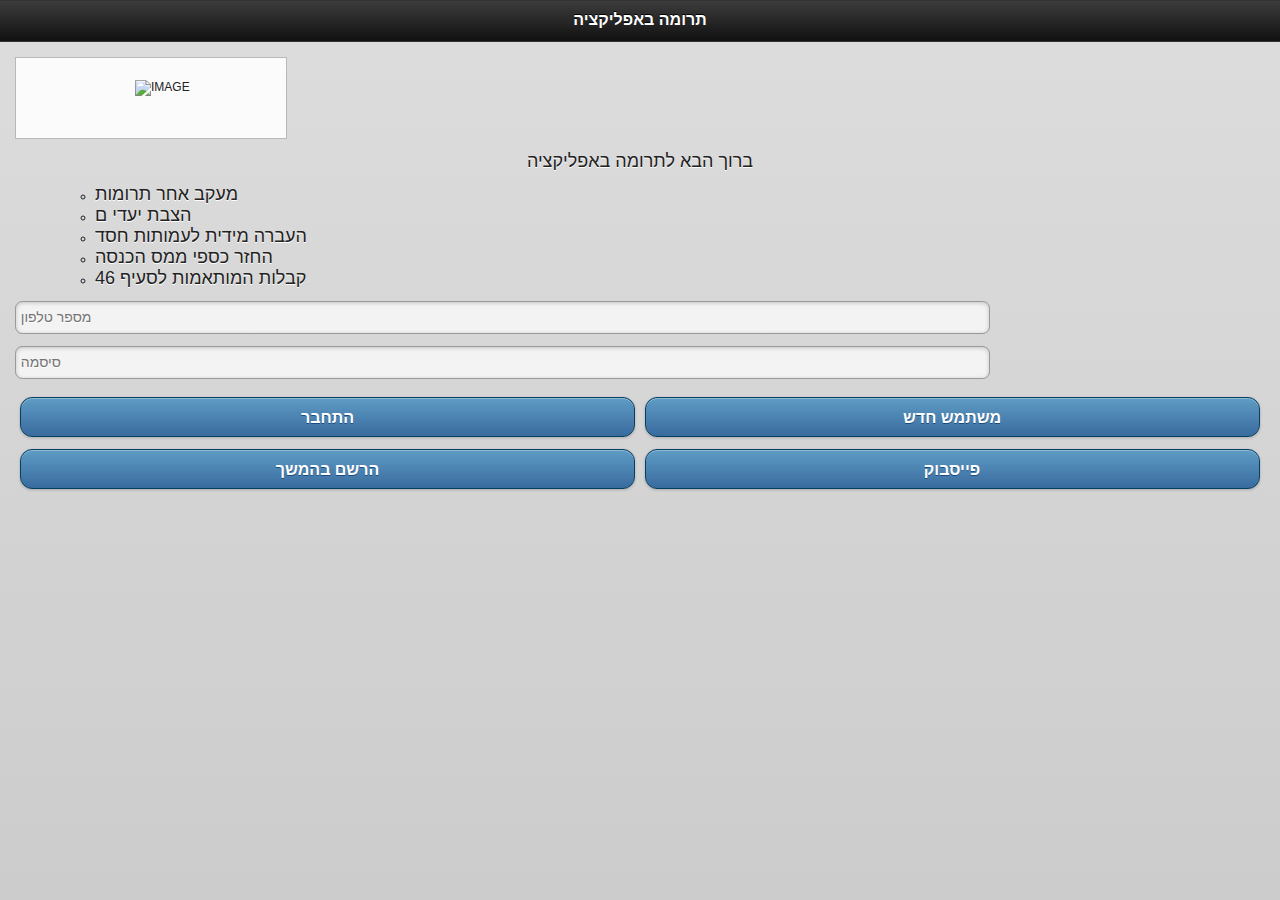
==== commit e131ddba: "12/06" ====
--- a/www/index.html
+++ b/www/index.html
@@ -36,32 +36,23 @@
          <script type="text/javascript" src="phonegap.js"></script>     
   <script src="js/tzdaka.js"></script>
          <script type="text/javascript">
-            console.log("js");
             app.initialize();
-             alert("aaa");
-            // document.addEventListener('deviceready', loadDetails, false);
-             $(document).ready(function(){
-              //alert("bbb");
-               // loadDetails();
-             });
+            
         </script>
   <script src="js/codiqa.ext.min.js"></script>
           
         <title>Donate</title>
     </head>
-    <body>
-      
-           
-           
-  <div data-role="page" data-control-title="First time" data-theme="b" id="page5">
+   <body>
+   <div data-role="page" data-control-title="First_time" data-theme="b" id="first_page">
       <div id="title" data-theme="a" data-role="header">
-          <h3 id="title welcome">
+          <h3 id="title_welcome">
               תרומה באפליקציה
           </h3>
       </div>
       <div data-role="content">
-          <div style="width: 270px; height: 100px; position: relative; background-color: #fbfbfb; border: 1px solid #b8b8b8;"
-          data-controltype="image" id="logo image">
+          <div style="width: 270px; height: 80px; position: relative; background-color: #fbfbfb; border: 1px solid #b8b8b8;"
+          data-controltype="image" id="logo_image">
               <img src="https://codiqa.com/static/images/v2/image.png" alt="image" style="position: absolute; top: 50%; left: 50%; margin-left: -16px; margin-top: -18px">
           </div>
           <div id="Description" data-controltype="textblock">
@@ -107,37 +98,53 @@
                   </ul>
               </ul>
           </div>
-          <a id="login" data-role="button" data-transition="pop" data-theme="b"
-          href="#page_main">
-              התחבר
-          </a>
+          <div data-role="fieldcontain" data-controltype="textinput">
+              <input name="" id="User_selphone" placeholder="מספר טלפון" value="" type="tel"
+              data-mini="true">
+          </div>
+          <div data-role="fieldcontain" data-controltype="textinput">
+              <input name="" id="user_password" placeholder="סיסמה" value="" type="password"
+              data-mini="true">
+          </div>
           <div class="ui-grid-a">
               <div class="ui-block-a">
-                  <a id="after login" data-role="button" href="#page_main">
+                  <a id="login" data-role="button" href="#home_page">
+                      התחבר
+                  </a>
+              </div>
+              <div class="ui-block-b">
+                  <a id="new_account" data-role="button" href="#home_page">
+                      משתמש חדש
+                  </a>
+              </div>
+          </div>
+          <div class="ui-grid-a">
+              <div class="ui-block-a">
+                  <a id="afyer_login" data-role="button" href="#home_page">
                       הרשם בהמשך
                   </a>
               </div>
               <div class="ui-block-b">
-                  <a id="login facebook" data-role="button" href="#page_main">
+                  <a id="login_facebook" data-role="button" href="#home_page">
                       פייסבוק
                   </a>
               </div>
           </div>
       </div>
   </div>
-  <div data-role="page" data-control-title="Extended Help" data-theme="b"
-  id="page6">
+  <div data-role="page" data-control-title="Extended_Help" data-theme="b"  id="Extended_Help_page">
       <div id="title" data-theme="a" data-role="header">
-          <h3 id="title Extended Help">
+          <h3 id="title_Extended_Help">
               מטרת האפליקציה
           </h3>
-          <a id="button home" data-role="button" data-theme="b" href="#page_main" data-icon="ios-pack-color-home"
-          data-iconpos="left" data-iconsize="26" class="ui-btn-left">
+          <a id="button_home" data-role="button" data-theme="b" href="#home_page"
+          data-icon="ios-pack-color-home" data-iconpos="left" data-iconsize="26"
+          class="ui-btn-left">
               בית
           </a>
       </div>
       <div data-role="content">
-          <div id="text help" data-controltype="textblock">
+          <div id="text_help" data-controltype="textblock">
               <ul>
                   <li dir="RTL" data-mce-style="text-align: right;" style="text-align: right;">
                       <h4>
@@ -205,12 +212,12 @@
               </h4>
           </div>
           <a id="button help" data-role="button" data-direction="reverse" data-transition="flow"
-          href="#page10">
+          href="#help_page">
               חזור
           </a>
       </div>
   </div>
-  <div data-role="page" data-control-title="home" data-theme="b" id="page_main">
+  <div data-role="page" data-control-title="home" data-theme="b" id="home_page">
       <div data-role="panel" id="panel8" data-position="left" data-display="push"
       data-theme="b">
           <ul data-role="listview" data-divider-theme="d" data-inset="false">
@@ -227,7 +234,7 @@
                   יוסף בן יהודית
               </li>
               <li data-theme="">
-                  <a href="#page11" data-transition="slidefade">
+                  <a href="#Contact_page" data-transition="slidefade">
                       להנצחת שם ולתרומה
                       <span class="ui-li-count">
                           לחץ כאן
@@ -252,7 +259,7 @@
                   יוסף בן יהודית
               </li>
               <li data-theme="">
-                  <a href="#page11" data-transition="slidefade">
+                  <a href="#Contact_page" data-transition="slidefade">
                       להנצחת שם ולתרומה
                       <span class="ui-li-count">
                           לחץ כאן
@@ -261,48 +268,44 @@
               </li>
           </ul>
       </div>
-      <div id="line Tax credit" data-theme="a" data-role="header">
-          <a id="button exit" data-role="button" href="#page1" data-icon="delete"
-          data-iconpos="left" class="ui-btn-right">
-              התנתק
-          </a>
-          <a id="botton My Account" data-role="button" href="#page7" data-icon="gear"
+      <div id="line_Tax_credit" data-theme="a" data-role="header">
+          <a id="botton_My_Account" data-role="button" href="#My_Account_page" data-icon="gear"
           data-iconpos="left" class="ui-btn-left">
               החשבון שלי
           </a>
-          <h3 id="title home">
+          <h3 id="title_home">
               בית
           </h3>
-          <div id="line paid this month" data-theme="d" data-role="footer">
+          <div id="line_paid_this_month" data-theme="d" data-role="footer">
               <h3 >
-                  תרמתי החודש : <span id="headin_paid_this_month">0</span> ש"ח
+                  תרמתי החודש : <span class="heading_paid_this_month"></span> ש"ח
               </h3>
           </div>
-          <div id="line Balance billing" data-theme="d" data-role="footer">
-              <h3>
-                  נשאר לי לתרום :  <span id="heading_Balance_billing">0</span> ש"ח
+          <div id="line_Balance_billing" data-theme="d" data-role="footer">
+              <h3 >
+                  נשאר לי לתרום : <span class="heading_Balance_billing"></span> ש"ח
               </h3>
           </div>
           <div data-theme="f" data-role="footer">
               <h1>
-                  זיכוי לסעיף מס הכנסה :  <span id="heading_Tax_credit">0</span> ש"ח
+                  זיכוי לסעיף מס הכנסה : <span class="heading_Tax_credit"></span> ש"ח
               </h1>
           </div>
       </div>
       <div data-role="content">
-          <a id="botton paid" data-role="button" data-theme="b" href="#page4">
+          <a id="botton_paid" data-role="button" data-theme="b" href="#paid_page">
               תרום
           </a>
-          <a id="botton Commitment" data-role="button" data-theme="b" href="#page8">
+          <a id="botton_Commitment" data-role="button" data-theme="b" href="#Commitment_page">
               התחייבויות שלי
           </a>
-          <a id="botton Settings" data-role="button" data-theme="b" href="#page_mydetails">
+          <a id="botton_Settings" data-role="button" data-theme="b" href="#Settings_page">
               הגדרות
           </a>
-          <a id="bottton help" data-role="button" data-theme="b" href="#page10">
+          <a id="bottton_help" data-role="button" data-theme="b" href="#help_page">
               עזרה
           </a>
-          <a id="button panel Perpetuate" data-controltype="panelbutton" data-role="button"
+          <a id="button_panel_Perpetuate" data-controltype="panelbutton" data-role="button"
           data-inline="false" data-theme="b" href="#panel8">
               לעילוי נשמת
           </a>
@@ -324,7 +327,7 @@
           </div>
       </div>
   </div>
-  <div data-role="page" data-control-title="paid" data-theme="b" id="page4">
+  <div data-role="page" data-control-title="paid" data-theme="b" id="paid_page">
       <div data-role="panel" id="panel5" data-position="left" data-display="push"
       data-theme="b">
           <ul data-role="listview" data-divider-theme="b" data-inset="false">
@@ -405,42 +408,42 @@
               </li>
           </ul>
       </div>
-      <div data-theme="a" data-role="header">
-          <a id="botton home" data-role="button" href="#page_main" data-icon="ios-pack-color-home"
+      <div id="header" data-theme="a" data-role="header">
+          <a id="botton_home" data-role="button" href="#home_page" data-icon="ios-pack-color-home"
           data-iconpos="left" data-iconsize="26" class="ui-btn-left">
               בית
           </a>
-          <h3 id="heading paid">
+          <h3 id="heading_paid">
               תרומה
           </h3>
       </div>
       <div data-role="content">
-          <a id="button Credit commitment" data-role="button" href="#page19">
-              זיכוי תרומה מזמנת
+          <a id="button_Credit_commitment" data-role="button" href="#Credit_commitment_page">
+              זיכוי תרומה מזדמנת
           </a>
           <div data-role="fieldcontain" data-controltype="textinput">
-              <label for="fast serch Organization">
+              <label for="fast_serch_Organization">
                   חיפוש מהיר
               </label>
-              <input name="" id="fast serch Organization" placeholder="שם עמותה / מס עמותה"
+              <input name="" id="fast_serch_Organization" placeholder="שם עמותה / מס עמותה"
               value="" type="text" data-mini="true">
           </div>
           <div data-role="fieldcontain" data-controltype="textinput">
-              <label for="some paid">
+              <label for="some_paid">
                   סכום התרומה
               </label>
-              <input name="" id="some paid" placeholder="" value="" type="number" data-mini="true">
+              <input name="" id="some_paid" placeholder="" value="" type="number" data-mini="true">
           </div>
           <div class="ui-grid-a">
               <div class="ui-block-a">
-                  <a id="button panel  Favorites" data-controltype="panelbutton" data-role="button"
+                  <a id="button_panel_Favorites" data-controltype="panelbutton" data-role="button"
                   data-inline="false" data-theme="b" href="#panel2" data-icon="ios-pack-color-star"
                   data-iconpos="left" data-iconsize="26">
                       מועדפים
                   </a>
               </div>
               <div class="ui-block-b">
-                  <a id="button Search Organization" data-role="button" href="#page14" data-icon="ios-pack-color-search"
+                  <a id="button_Search_Organization" data-role="button" href="#page14" data-icon="ios-pack-color-search"
                   data-iconpos="left" data-iconsize="26">
                       חיפוש
                   </a>
@@ -448,42 +451,46 @@
           </div>
           <div class="ui-grid-a">
               <div class="ui-block-a">
-                  <a id="button panel Featured" data-controltype="panelbutton" data-role="button"
+                  <a id="button_panel_Featured" data-controltype="panelbutton" data-role="button"
                   data-inline="false" href="#panel5" data-icon="ios-pack-color-plus" data-iconpos="left"
                   data-iconsize="26">
                       מומלצים
                   </a>
               </div>
               <div class="ui-block-b">
-                  <a id="button panel history" data-controltype="panelbutton" data-role="button"
+                  <a id="button_panel_history" data-controltype="panelbutton" data-role="button"
                   data-inline="false" href="#panel4" data-icon="ios-pack-color-info" data-iconpos="left"
                   data-iconsize="26">
                       היסטוריה
                   </a>
               </div>
           </div>
-          <a id="button paid ok" data-role="button" data-theme="a" href="#page13"
+          <a id="button_paid_ok" data-role="button" data-theme="a" href="#page13"
           data-icon="ios-pack-color-check" data-iconpos="left" data-iconsize="26">
               אשר תרומה
           </a>
-          <div id="radio Recurring Billing" data-role="fieldcontain" data-controltype="radiobuttons">
-              <fieldset data-role="controlgroup" data-type="vertical" data-mini="true">
-                  <input id="radio3" name="" value="radio3" type="radio">
+          <div id="radio_Recurring_Billing" data-role="fieldcontain" data-controltype="radiobuttons">
+              <fieldset data-role="controlgroup" data-type="horizontal" data-mini="true">
+                  <input id="radio3" name="" value="radio3" data-theme="d" type="radio">
                   <label for="radio3">
                       חיוב חד פעמי
                   </label>
-                  <input id="radio1" name="" value="radio1" type="radio">
+                  <input id="radio1" name="" value="day" data-theme="d" type="radio">
                   <label for="radio1">
-                      חיוב קבוע כל יום
+                      חיוב יומי
                   </label>
-                  <input id="radio2" name="" value="radio2" data-theme="b" type="radio">
+                  <input id="radio2" name="" value="month" data-theme="d" type="radio">
                   <label for="radio2">
-                      חיוב קבוע כל חודש
+                      חיוב חודשי
+                  </label>
+                  <input id="radio4" name="" value="help" type="radio">
+                  <label for="radio4">
+                      ?
                   </label>
               </fieldset>
           </div>
           <hr style="height:3px; background-color:#ccc; border:0; margin-top:12px; margin-bottom:12px;">
-          <div id="button ADV" data-role="navbar" data-iconpos="top">
+          <div id="button_ADV" data-role="navbar" data-iconpos="top">
               <ul>
                   <li>
                       <a href="#page13" data-transition="flow" data-theme="b" data-icon="arrow-l">
@@ -495,87 +502,209 @@
           <hr style="height:3px; background-color:#ccc; border:0; margin-top:12px; margin-bottom:12px;">
       </div>
   </div>
-  <div data-role="page" data-control-title="My Account" id="page7">
-      <div data-theme="a" data-role="header">
-          <a data-role="button" href="#page_mydetails" data-icon="gear" data-iconpos="left"
-          class="ui-btn-right">
+  <div data-role="page" data-control-title="My_Account" data-theme="b" id="My_Account_page">
+      <div data-role="panel" id="panel18" data-position="left" data-display="reveal"
+      data-theme="a">
+          <ul data-role="listview" data-divider-theme="h" data-inset="false">
+              <li data-role="list-divider" role="heading">
+                  פקודות התחיבות לתרומה
+              </li>
+              <li data-theme="a">
+                  <a href="#first_page" data-transition="slide">
+                      הערות
+                  </a>
+              </li>
+              <li data-theme="a">
+                  <a href="#first_page" data-transition="slide">
+                      פרטים נוספים
+                  </a>
+              </li>
+          </ul>
+      </div>
+      <div data-role="panel" id="panel17" data-position="left" data-display="reveal"
+      data-theme="a">
+          <ul data-role="listview" data-divider-theme="h" data-inset="false">
+              <li data-role="list-divider" role="heading">
+                  פקודות היסטוריה
+              </li>
+              <li data-theme="a">
+                  <a href="#first_page" data-transition="slide">
+                      קבלת קבלה למייל
+                  </a>
+              </li>
+              <li data-theme="a">
+                  <a href="#first_page" data-transition="slide">
+                      פרטים נוספים
+                  </a>
+              </li>
+          </ul>
+      </div>
+      <div data-role="panel" id="panel16" data-position="left" data-display="reveal"
+      data-theme="a">
+          <ul data-role="listview" data-divider-theme="h" data-inset="false">
+              <li data-role="list-divider" role="heading">
+                  פקודות היסטוריה
+              </li>
+              <li data-theme="a">
+                  <a href="#first_page" data-transition="slide">
+                      קבלת קבלה למייל
+                  </a>
+              </li>
+              <li data-theme="a">
+                  <a href="#first_page" data-transition="slide">
+                      פרטים נוספים
+                  </a>
+              </li>
+          </ul>
+      </div>
+      <div data-role="panel" id="panel15" data-position="left" data-display="reveal"
+      data-theme="a">
+          <ul data-role="listview" data-divider-theme="h" data-inset="false">
+              <li data-role="list-divider" role="heading">
+                  פקודות להוראת קבע
+              </li>
+              <li data-theme="a">
+                  <a href="#first_page" data-transition="slide">
+                      ביטול הוראת קבע
+                  </a>
+              </li>
+              <li data-theme="a">
+                  <a href="#first_page" data-transition="slide">
+                      קבלת קבלה למייל
+                  </a>
+              </li>
+              <li data-theme="a">
+                  <a href="#first_page" data-transition="slide">
+                      פרטים נוספים
+                  </a>
+              </li>
+          </ul>
+      </div>
+      <div data-role="panel" id="panel9" data-position="left" data-display="reveal"
+      data-theme="a">
+          <ul data-role="listview" data-divider-theme="h" data-inset="false">
+              <li data-role="list-divider" role="heading">
+                  פקודות להוראת קבע
+              </li>
+              <li data-theme="a">
+                  <a href="#first_page" data-transition="slide">
+                      ביטול הוראת קבע
+                  </a>
+              </li>
+              <li data-theme="a">
+                  <a href="#first_page" data-transition="slide">
+                      קבלת קבלה למייל
+                  </a>
+              </li>
+              <li data-theme="a">
+                  <a href="#first_page" data-transition="slide">
+                      פרטים נוספים
+                  </a>
+              </li>
+          </ul>
+      </div>
+      <div id="header" data-theme="a" data-role="header">
+          <a id="button_setting" data-role="button" href="#Settings_page" data-icon="gear"
+          data-iconpos="left" class="ui-btn-right">
               הגדרות
           </a>
-          <a data-role="button" href="#page1" class="ui-btn-left">
+          <a id="button_home" data-role="button" href="#page1" data-icon="ios-pack-color-home"
+          data-iconpos="left" data-iconsize="26" class="ui-btn-left">
               בית
           </a>
-          <h3>
+          <h3 id="heading_title">
               החשבון שלי
           </h3>
-          <div data-role="navbar" data-iconpos="top">
+      </div>
+      <div data-role="content">
+          <div id="button_Billing_or_history" data-role="navbar" data-iconpos="top">
               <ul>
                   <li>
-                      <a href="#page7" data-transition="fade" data-theme="b" data-icon="">
-                          דף חשבון
+                      <a href="#My_Account_page" data-transition="fade" data-theme="" data-icon="edit">
+                          הוראת קבע
                       </a>
                   </li>
+                  <li>
+                      <a href="#My_Account_page" data-transition="fade" data-theme="a" data-icon="check">
+                          היסטוריה
+                      </a>
+                  </li>
               </ul>
           </div>
-      </div>
-      <div data-role="content">
-          <h2>
-              רשימה של חשבונות פעילים
-          </h2>
-          <hr style="height:5px; background-color:#000; border:0; margin-top:12px; margin-bottom:12px;">
-          <h2>
-              היסטוריה תרומות
-          </h2>
-      </div>
-  </div>
-  <div data-role="page" data-control-title="Settings" id="page_mydetails">
-      <div data-theme="a" data-role="header">
-          <a data-role="button" href="#page1" class="ui-btn-left">
+          <a id="Monthly_charge" data-controltype="panelbutton" data-role="button"
+          data-inline="false" href="#panel9" data-icon="bars" data-iconpos="left">
+              באר החיים : חודשי : 50 ש"ח
+          </a>
+          <a id="Daily_charge" data-controltype="panelbutton" data-role="button"
+          data-inline="false" href="#panel15" data-icon="bars" data-iconpos="left">
+              עזר מציון : יומי : 5 ש"ח
+          </a>
+          <a id="Payment_History_1" data-controltype="panelbutton" data-role="button"
+          data-inline="false" href="#panel16" data-icon="bars" data-iconpos="left">
+              יד שרה : 20/6/2014 : 50 - ש"ח
+          </a>
+          <a id="Payment_History_2" data-controltype="panelbutton" data-role="button"
+          data-inline="false" href="#panel17" data-icon="bars" data-iconpos="left">
+              באר החיים : 25/6/2014 : 50 - ש"ח
+          </a>
+          <a id="History_liabilities" data-controltype="panelbutton" data-role="button"
+          data-inline="false" href="#panel18" data-icon="bars" data-iconpos="left">
+              התחייבות : 25/6/2014 : 350 ש"ח
+          </a>
+      </div>
+  </div>
+  <div data-role="page" data-control-title="Settings" data-theme="b" id="Settings_page">
+      <div id="heading" data-theme="a" data-role="header">
+          <a id="button_log_out" data-role="button" href="#Settings_page" data-icon="ios-pack-color-delete"
+          data-iconpos="left" data-iconsize="26" class="ui-btn-right">
+              התנתק
+          </a>
+          <a id="button_home" data-role="button" href="#page1" data-icon="ios-pack-color-home"
+          data-iconpos="left" data-iconsize="26" class="ui-btn-left">
               בית
           </a>
-          <h2>
+          <h2 id="heading_title_1">
               הגדרות
           </h2>
-          <h2>
+          <h2 id="heading_title_2">
               פרטיים אישיים
           </h2>
-          <div data-role="navbar" data-iconpos="top">
-              <ul>
-                  <li>
-                      <a href="#page_mydetails" data-transition="fade" data-theme="" data-icon="">
-                          איפוס אמצעי חיוב
-                      </a>
-                  </li>
-                  <li>
-                      <a href="#page_mydetails" data-transition="fade" data-theme="" data-icon="">
-                          איפוס מועדפים
-                      </a>
-                  </li>
-              </ul>
-          </div>
       </div>
       <div data-role="content">
+          <div id="grid_button" class="ui-grid-a">
+              <div class="ui-block-a">
+                  <a id="button_del_Favorites" data-role="button" data-theme="a" href="#Settings_page">
+                      מחק מועדפים
+                  </a>
+              </div>
+              <div class="ui-block-b">
+                  <a id="button_del_credit_card" data-role="button" data-theme="a" href="#Settings_page">
+                      מחק אשראי
+                  </a>
+              </div>
+          </div>
           <form action="" class="תואר + שפה">
               <div data-role="fieldcontain" data-controltype="selectmenu">
-                  <label for="details_title">
+                  <label for="slect_Degree">
                       תואר
                   </label>
-                  <select id="details_title" name="שפה" data-theme="b" data-mini="true">
-                      <option value="0">
+                  <select id="slect_Degree" name="שפה" data-theme="b" data-mini="true">
+                      <option value="value">
                           ללא
                       </option>
-                      <option value="1">
+                      <option value="option1">
                           מר
                       </option>
-                      <option value="2">
+                      <option value="value">
                           הרב
                       </option>
                   </select>
               </div>
               <div data-role="fieldcontain" data-controltype="selectmenu">
-                   <label for="selectmenu6">
+                  <label for="select_Language">
                       שפה
                   </label>
-                  <select id="selectmenu6" name="שפה" data-theme="b" data-mini="true">
+                  <select id="select_Language" name="שפה" data-theme="b" data-mini="true">
                       <option value="option1">
                           עברית
                       </option>
@@ -585,141 +714,124 @@
                   </select>
               </div>
           </form>
-          <form action="" class="פרטים">
+          <form id="form_setting" action="" class="פרטים">
               <div data-role="fieldcontain" data-controltype="textinput" class="first name">
-                   <label for="details_fname">
-                      שם פרטי
-                  </label>
-                  <input name="שם פרטי" id="details_fname" placeholder="שם פרטי" value=""
+                  <input name="שם פרטי" id="input_first_name" placeholder="שם פרטי" value=""
                   type="text" data-mini="true">
               </div>
               <div data-role="fieldcontain" data-controltype="textinput" class="lest name">
-                  <label for="details_lname">
-                      שם משפחה
-                  </label>
-                  <input name="שם משפחה" id="details_lname" placeholder="שם משפחה" value=""
+                  <input name="שם משפחה" id="input_last_name" placeholder="שם משפחה" value=""
                   type="text" data-mini="true">
               </div>
               <div data-role="fieldcontain" data-controltype="textinput" class="mail">
-                  <label for="details_username">
-                      אימייל
-                  </label>
-                  <input name="מייל" id="details_username" placeholder="אימייל/שם משתמש" value=""
+                  <input name="מייל" id="input_mail" placeholder="דואר אלקטרוני" value=""
                   type="email" data-mini="true">
               </div>
-              <div data-role="fieldcontain" data-controltype="textinput" class="password">
-                  <label for="details_pass">
-                      סיסמא 
-                  </label>
-                  <input name="סיסמא" id="details_pass" placeholder="סיסמא" value="" type="password"
-                  data-mini="true">
-              </div>
               <div data-role="fieldcontain" data-controltype="textinput" class="tel">
-                  <label for="details_phone">
-                      טלפון
-                  </label>
-                  <input name="טלפון" id="details_phone" placeholder="מספר טלפון נייד" value=""
-                  type="tel" data-mini="true">
-              </div>
-             
-              <input id="details_submit" type="submit" data-inline="true" data-theme="b" data-icon="arrow-l"
-              data-iconpos="left" value="אישור" class="name">
+                  <input name="טלפון" id="input_sellphon" placeholder="מספר טלפון נייד"
+                  value="" type="tel" data-mini="true">
+              </div>
+              <a id="change_passwod" data-role="button" data-inline="true" href="#Settings_page">
+                  שינוי סיסמה
+              </a>
+              <input type="submit" data-inline="true" data-theme="b" data-icon="arrow-l"
+              data-iconpos="left" value=" אישור" class="name">
           </form>
       </div>
   </div>
-  <div data-role="page" data-control-title="Commitment" data-theme="b" id="page8">
+  <div data-role="page" data-control-title="Commitment" data-theme="b" id="Commitment_page">
       <div id="title" data-theme="a" data-role="header">
-          <a id="button my account" data-role="button" href="#page7" data-icon="ios-pack-color-grid"
+          <a id="button_my_account" data-role="button" href="#My_Account_page" data-icon="ios-pack-color-grid"
           data-iconpos="left" data-iconsize="26" class="ui-btn-right">
               דף חשבון
           </a>
-          <a id="button home" data-role="button" href="#page1" data-icon="ios-pack-color-home"
+          <a id="button_home" data-role="button" href="#page1" data-icon="ios-pack-color-home"
           data-iconpos="left" data-iconsize="26" class="ui-btn-left">
               בית
           </a>
-          <h3 id="title commitment">
+          <h3 id="title_commitment">
               חישוב מעשרות
           </h3>
-          <div id="line paid this month" data-theme="d" data-role="footer" data-position="fixed">
-              <h3 id="heading paid this month">
-                  תרמתי החודש : 170 ש"ח
+          <div id="line_paid_this_month" data-theme="d" data-role="footer">
+              <h2 >
+                  תרמתי החודש : <span class="heading_paid_this_month"></span> ש"ח
+              </h2>
+          </div>
+          <div id="line_Balance_billing" data-theme="d" data-role="footer">
+              <h3>
+                  נשאר לי לתרום : <span class="heading_Balance_billing"></span> ש"ח
               </h3>
           </div>
-          <div id="line Balance billing" data-theme="d" data-role="footer" data-position="fixed">
-              <h3 id="heading Balance billing">
-                  נשאר לי לתרום : 330 ש"ח
+          <div id="line_Tax_credit" data-theme="a" data-role="footer">
+              <h3 >
+                  זיכוי לסעיף מס הכנסה : <span class="heading_Tax_credit"></span> ש"ח
               </h3>
           </div>
-          <div id="line Tax credit" data-theme="a" data-role="footer" data-position="fixed">
-              <h3 id="heading Tax credit">
-                  זיכוי לסעיף מס הכנסה : 250 ש"ח
-              </h3>
-          </div>
       </div>
       <div data-role="content">
-          <div id="text help commitment" data-controltype="textblock">
+          <div id="text_help_commitment" data-controltype="textblock">
               <address data-mce-style="text-align: right;" style="text-align: right;">
                   <span style="font-size: large; font-family: 'arial black', 'avant garde';">
                       במסך זה תוכלו לחשב את חיוב המעשרות החודשי שלכם והתחייבות שלכם לתרומה
                   </span>
               </address>
           </div>
-          <a id="button Calculator" data-role="button" data-transition="flip" href="#page16">
+          <a id="button_Calculator" data-role="button" data-transition="flip" href="#Calculator_page">
               מחשבון מעשרות
           </a>
           <div data-role="fieldcontain" data-controltype="textinput">
-              <label for="input total paid">
+              <label for="input_total_paid">
                   סה"כ התחיבות לתרומה
               </label>
-              <input name="" id="input total paid" placeholder="ש&quot;ח " value=""
+              <input name="" id="input_total_paid" placeholder="ש&quot;ח " value=""
               type="number">
           </div>
           <div class="ui-grid-a">
               <div class="ui-block-a">
-                  <a id="button paid total" data-role="button" href="#page4">
+                  <a id="button_paid total" data-role="button" href="#paid_page">
                       לתרומה
                   </a>
               </div>
               <div class="ui-block-b">
-                  <a id="button commitment total" data-role="button" href="#page_main">
+                  <a id="button_commitment_total" data-role="button" href="#home_page">
                       להתחייבות
                   </a>
               </div>
           </div>
       </div>
   </div>
-  <div data-role="page" data-control-title="Credit commitment" data-theme="b"
-  id="page19">
-      <div data-theme="a" data-role="header">
-          <a data-role="button" href="#page7" data-icon="ios-pack-color-grid" data-iconpos="left"
-          data-iconsize="26" class="ui-btn-right">
+  <div data-role="page" data-control-title="Credit_commitment" data-theme="b"
+  id="Credit_commitment_page">
+      <div id="header" data-theme="a" data-role="header">
+          <a id="button_my_account" data-role="button" href="#My_Account_page" data-icon="ios-pack-color-grid"
+          data-iconpos="left" data-iconsize="26" class="ui-btn-right">
               דף חשבון
           </a>
-          <a data-role="button" href="#page1" data-icon="ios-pack-color-home" data-iconpos="left"
-          data-iconsize="26" class="ui-btn-left">
+          <a id="button_home" data-role="button" href="#page1" data-icon="ios-pack-color-home"
+          data-iconpos="left" data-iconsize="26" class="ui-btn-left">
               בית
           </a>
-          <h3>
+          <h3 id="heading_title">
               חישוב מעשרות
           </h3>
-          <div data-theme="d" data-role="footer" data-position="fixed">
-              <h3>
-                  תרמתי החודש : 170 ש"ח
+          <div id="line_paid_this_month" data-theme="d" data-role="footer">
+              <h3 >
+                  תרמתי החודש : <span class="heading_paid_this_month"></span> ש"ח
               </h3>
           </div>
-          <div data-theme="d" data-role="footer" data-position="fixed">
-              <h3>
-                  נשאר לי לתרום : 330 ש"ח
+          <div id="line_Balance billing" data-theme="d" data-role="footer">
+              <h3 >
+                  נשאר לי לתרום : <span class="heading_Balance_billing"></span> ש"ח
               </h3>
           </div>
-          <div data-theme="a" data-role="footer" data-position="fixed">
-              <h3>
-                  זיכוי לסעיף מס הכנסה : 250 ש"ח
+          <div id="line_Tax_credit" data-theme="a" data-role="footer">
+              <h3 >
+                  זיכוי לסעיף מס הכנסה : <span class="heading_Tax_credit"></span> ש"ח
               </h3>
           </div>
       </div>
       <div data-role="content">
-          <div id="text help credit commitment" data-controltype="textblock">
+          <div id="text_help_credit_commitment" data-controltype="textblock">
               <address data-mce-style="text-align: right;" style="text-align: right;">
                   <span style="font-size: large; font-family: 'arial black', 'avant garde';"
                   data-mce-style="font-size: large; font-family: 'arial black', 'avant garde';">
@@ -728,94 +840,102 @@
               </address>
           </div>
           <div data-role="fieldcontain" data-controltype="textinput">
-              <label for="input credit ">
+              <label for="input_credit ">
                   סכום לזיכוי חשבון תרומה
               </label>
-              <input name="" id="input credit " placeholder="ש&quot;ח " value="" type="number">
+              <input name="" id="input_credit " placeholder="ש&quot;ח " value="" type="number">
           </div>
           <div data-role="fieldcontain" data-controltype="textinput">
-              <label for="input Comment credit">
+              <label for="input_Comment_credit">
                   הערות שלי
               </label>
-              <input name="" id="input Comment credit" placeholder="" value="" type="text">
-          </div>
-          <a id="button fredit ok" data-role="button" data-theme="b" href="#page_main">
+              <input name="" id="input_Comment_credit" placeholder="" value="" type="text">
+          </div>
+          <a id="button_fredit_ok" data-role="button" data-theme="b" href="#home_page"
+          data-icon="ios-pack-color-check" data-iconpos="left" data-iconsize="26">
               אישור
           </a>
       </div>
   </div>
-  <div data-role="page" data-control-title="Contact" id="page11">
-      <div data-theme="a" data-role="header">
-          <a data-role="button" href="#page1" class="ui-btn-left">
+  <div data-role="page" data-control-title="Contact" data-theme="b" id="Contact_page">
+      <div id="heding" data-theme="a" data-role="header">
+          <a id="button_home" data-role="button" href="#page1" data-icon="ios-pack-color-home"
+          data-iconpos="left" data-iconsize="26" class="ui-btn-left">
               בית
           </a>
-          <h3>
+          <h3 id="heading_title">
               צור קשר
           </h3>
       </div>
       <div data-role="content">
           <div data-role="fieldcontain" data-controltype="selectmenu">
-              <label for="selectmenu4">
+              <label for="select_Reason">
                   סיבת הפניה
               </label>
-              <select id="selectmenu4" name="">
-                  <option value="option1">
+              <select id="select_Reason" name="">
+                  <option value="תרומה">
                       לתרומה
                   </option>
-                  <option value="value">
+                  <option value="הנצחה">
                       הנצחת שם
                   </option>
-                  <option value="value">
+                  <option value="ברור">
                       שאלות וברורים
                   </option>
-                  <option value="value">
+                  <option value="תמיכה">
                       מחלקת תמיכה
                   </option>
-                  <option value="value">
+                  <option value="הצטרפות">
                       להצטרפות לרשימת התרומות
                   </option>
               </select>
           </div>
           <div data-role="fieldcontain" data-controltype="textinput">
-              <label for="textinput11">
+              <label for="input_name">
                   שם פרטי ומשפחה
               </label>
-              <input name="" id="textinput11" placeholder="" value="" type="text">
+              <input name="" id="input_name" placeholder="" value="" type="text">
           </div>
           <div data-role="fieldcontain" data-controltype="textinput">
-              <label for="textinput12">
+              <label for="input_selphon">
                   טלפון
               </label>
-              <input name="" id="textinput12" placeholder="" value="" type="text">
-          </div>
-          <a data-role="button" href="#page1">
+              <input name="" id="input_selphon" placeholder="" value="" type="tel">
+          </div>
+          <div data-role="fieldcontain" data-controltype="textinput">
+              <label for="input_Reason">
+                  הערות
+              </label>
+              <input name="" id="input_Reason" placeholder="" value="" type="text">
+          </div>
+          <a id="button_send" data-role="button" href="#page1">
               אישור
           </a>
-          <h2>
+          <h2 id="heding_Personal_Information">
               ניתן לפנות אלינו בכל שאלה
           </h2>
-          <div data-controltype="textblock">
-              <p style="text-align: right;">
+          <div id="text_Personal_Information" data-controltype="textblock">
+              <p>
                   <b>
                       צדקה באפליקציה
                   </b>
               </p>
-              <p style="text-align: right;">
+              <p style="text-align: right;" data-mce-style="text-align: right;">
                   <b>
                       ת.ד. 5454 ירושלים
                   </b>
               </p>
-              <p style="text-align: right;">
+              <p style="text-align: right;" data-mce-style="text-align: right;">
                   <b>
                       טלפון : 02-56565656
                   </b>
               </p>
-              <p style="text-align: right;">
+              <p style="text-align: right;" data-mce-style="text-align: right;">
                   <b>
                       פקס: 02-56565656
                   </b>
               </p>
-              <p style="text-align: right;">
+              <p style="text-align: right;" data-mce-style="text-align: right;">
                   <b>
                       דוא"ל: m.hfdhfh@gmail.com
                   </b>
@@ -823,115 +943,85 @@
           </div>
       </div>
   </div>
-  <div data-role="page" data-control-title="help" id="page10">
-      <div data-theme="a" data-role="header">
-          <a data-role="button" href="#page1" class="ui-btn-left">
+  <div data-role="page" data-control-title="help" data-theme="b" id="help_page">
+      <div id="header" data-theme="a" data-role="header">
+          <a id="button_home" data-role="button" href="#page1" data-icon="ios-pack-color-home"
+          data-iconpos="left" data-iconsize="26" class="ui-btn-left">
               בית
           </a>
-          <h3>
+          <h3 id="heading_title">
               עזרה
           </h3>
       </div>
       <div data-role="content">
-          <a data-role="button" href="#page6">
+          <a id="button_page_extended_help" data-role="button" data-theme="b" href="#Extended_Help_page">
               איך משתמשים באפליקציית הצדקה
           </a>
-          <a data-role="button" href="#page11">
-              צור קשר
-          </a>
-          <div data-role="collapsible-set" data-theme="b" data-content-theme="b">
-              <div data-role="collapsible">
+          <div id="collapible_Questions" data-role="collapsible-set" data-theme="b"
+          data-content-theme="b">
+              <div id="qustion_paid" data-role="collapsible">
                   <h3>
-                      ?איך עובר הכסף לצדקה
+                      איך עובר הכסף לצדקה
                   </h3>
-                  <div data-controltype="textblock">
+                  <div id="text_paid" data-controltype="textblock">
                       <p>
+                          הכסף מועבר ע"י "צדקה" ישירות לעמותה אותה בחרתם. החיוב מבוצע ככל חיוב אחר
+                          בכרטיס האשראי
+                      </p>
+                  </div>
+              </div>
+              <div id="qustion_my_account" data-role="collapsible">
+                  <h3>
+                      מעקב אחר תרומות ופעילות
+                  </h3>
+                  <div id="text_my_account" data-controltype="textblock">
+                      <p>
+                          ניתן לעקוב אחר היסטוריית התרומות עד לתקופה של 12 חודשים על ידי מעבר ל
                           <b>
-                              כל הסכום אשר המשתמש מעביר לזכות העמותה או התרומה מועבר ע"י עמותת תרומה
-                              באפליקציה עבור העמותה , כמו בחיוב כרטיס אשראי
+                              חשבון שלי
+                          </b>
+                          &gt;&nbsp;
+                          <b>
+                              הקופה שלי
                           </b>
                       </p>
                   </div>
               </div>
-              <div data-role="collapsible">
+              <div id="qustion_about" data-role="collapsible">
                   <h3>
-                      QR וכרטיסי ביקור
+                      אודות
                   </h3>
-                  <div data-controltype="textblock">
-                      <p style="text-align: right;">
-                          כאשר רוצים לסרוק קוד של עמותה&nbsp;
-                      </p>
-                      <p style="text-align: right;">
-                          ניתן ללחוץ בעמוד התרומה על סרוק עמותה&nbsp;
-                      </p>
-                      <p style="text-align: right;">
-                          (מפרסומות או מכרטיס ביקור)
-                      </p>
-                      <p style="text-align: right;">
-                          שם העמותה תופיע מעתה במועדפים שלי
-                      </p>
-                  </div>
-              </div>
-              <div data-role="collapsible">
-                  <h3>
-                      מעקב אחר תרומות ופעילות
-                  </h3>
-                  <div data-controltype="textblock">
+                  <div id="text_about" data-controltype="textblock">
                       <p>
                           <b>
-                              ניתן לעקוב אחר התרומות של המשתמש והפעילות שלו באפליקצייה עד לזמן של שישה
-                              חודשים&nbsp;
-                          </b>
-                      </p>
-                      <p>
-                          <b>
-                              בעמוד החשבון שלי ובלחיצה על הקופה שלי
+                              "צדקה" שמה לה למטרה להוות גורם טכנולוגי המקשר באופן מידי בין תורמים ועמותות
                           </b>
                       </p>
                   </div>
               </div>
-              <div data-role="collapsible">
-                  <h3>
-                      אודות
-                  </h3>
-                  <div data-controltype="textblock">
-                      <p>
-                          <b>
-                              עמותת צדקה באפליקציה שמה עצמה מטרה לעזור ולסייע הן לעמותות והן לתורמים
-                              בדרך פשוטה וטכנולוגית זו
-                          </b>
-                      </p>
-                  </div>
-              </div>
-              <div data-role="collapsible">
+              <div id="qustion_secutory" data-role="collapsible">
                   <h3>
                       בטחון ואופן החיוב
                   </h3>
-                  <div data-controltype="textblock">
-                      <p>
-                          <b>
-                              על מנת לדאוג לבטחון השמתמשים אפלקציה זו משתמשת ברמת אבטחה גבוהה ומאושרת
-                              על ידי גורמי החיוב והתקנות לחיוב כספים
-                          </b>
+                  <div id="text_secutry" data-controltype="textblock">
+                      <ul>
+                          <li>
+                              על מנת לדאוג לביטחון כספכם "צדקה" משתמשת ברמת אבטחה גבוהה המאושרת לשימוש
+                              על ידי גורמי החיוב.
+                          </li>
+                      </ul>
+                      <p dir="RTL">
+                          "צדקה" מתנהלת על פי התקנות הנדרשות להעברת כספים ברשת.
                       </p>
                       <p>
-                          <b>
-                              בנוסף ניתן לבחור בחיוב על ידי כרטיס אשראי או חיוב על ידי&nbsp;
-                          </b>
-                      </p>
-                      <p>
-                          <b>
-                              PAYPAL&nbsp;
-                          </b>
-                      </p>
-                      <p>
-                          <b>
-                              לרמת בטיחות מקסימלית
-                          </b>
+                          בחיוב בכרטיס אשראי &nbsp;ברמת אבטחה מקסימאלית.&nbsp;
                       </p>
                   </div>
               </div>
           </div>
+          <a id="button_contact" data-role="button" data-theme="a" href="#Contact_page">
+              צור קשר
+          </a>
       </div>
   </div>
   <div data-role="page" data-control-title="דף חיוב " id="page13">
@@ -1002,7 +1092,7 @@
           </div>
       </div>
   </div>
-  <div data-role="page" data-control-title="Search Organization" data-theme="b"
+  <div data-role="page" data-control-title="Search_Organization" data-theme="b"
   id="page14">
       <div data-theme="a" data-role="header">
           <a data-role="button" href="#page1" data-icon="ios-pack-color-home" data-iconpos="left"
@@ -1065,7 +1155,7 @@
                       </a>
                   </li>
                   <li>
-                      <a href="#page4" data-transition="fade" data-theme="" data-icon="">
+                      <a href="#paid_page" data-transition="fade" data-theme="" data-icon="">
                           חזור
                       </a>
                   </li>
@@ -1073,51 +1163,53 @@
           </div>
       </div>
   </div>
-  <div data-role="page" data-control-title="פעם ראשונה לפני תיקון" id="page15">
+  <div data-role="page" data-control-title="Calculator" data-theme="b" id="Calculator_page">
+      <div id="headear" data-theme="a" data-role="header">
+          <a id="button_home" data-role="button" href="#page1" class="ui-btn-right">
+              בית
+          </a>
+          <a id="button_commitment" data-role="button" data-direction="reverse"
+          data-transition="flip" href="#Commitment_page" data-icon="ios-pack-color-back"
+          data-iconpos="left" data-iconsize="26" class="ui-btn-left">
+              חישוב תרומות
+          </a>
+          <h3 id="heading_title">
+              מחשבון
+          </h3>
+      </div>
       <div data-role="content">
-      </div>
-  </div>
-  <div data-role="page" data-control-title="Calculator" data-theme="b" id="page16">
-      <div data-theme="a" data-role="header">
-          <a data-role="button" href="#page1" class="ui-btn-right">
-              בית
-          </a>
-          <a data-role="button" data-direction="reverse" data-transition="flip"
-          href="#page8" class="ui-btn-left">
-              חישוב תרומות
-          </a>
-          <h3>
-              מחשבון
-          </h3>
-      </div>
-      <div data-role="content">
-          <h2>
+          <h2 id="heading_2_calclator">
               מחשבון לחישוב מעשרות
           </h2>
           <div data-role="fieldcontain" data-controltype="textinput">
-              <label for="textinput20">
+              <label for="input_Percent">
                   אחוז התרומה מההכנסות
               </label>
-              <input name="" id="textinput20" placeholder="10 %" value="" type="number">
+              <input name="" id="input_Percent" placeholder="10 %" value="10" type="number">
           </div>
           <div data-role="fieldcontain" data-controltype="textinput">
-              <label for="textinput22">
+              <label for="input_income">
                   ההכנסות שלי
               </label>
-              <input name="" id="textinput22" placeholder="ש&quot;ח" value="" type="number">
+              <input name="" id="input_income" placeholder="ש&quot;ח" value="" type="number">
           </div>
           <div data-role="fieldcontain" data-controltype="textarea">
-              <label for="textarea1">
+              <label for="text_Calculation">
                   סך התרומה לפי חישוב
               </label>
-              <textarea name="" id="textarea1" placeholder="ש&quot;ח"></textarea>
-          </div>
-          <a data-role="button" data-transition="flip" href="#page8">
+              <textarea name="" id="text_Calculation" readonly="readonly" >0</textarea>
+          </div>
+          <a id="button_calculator_ok" data-role="button" data-transition="flip"
+          href="#Commitment_page" data-icon="ios-pack-color-check" data-iconpos="left"
+          data-iconsize="26">
               אישור
           </a>
       </div>
   </div>
-       
+  <div data-role="page" data-control-title="new_account" data-theme="b"
+  id="new_account_page">
+      <div data-role="content" style="padding: 2px">
+      </div>
+  </div>
 </body>
-
 </html>
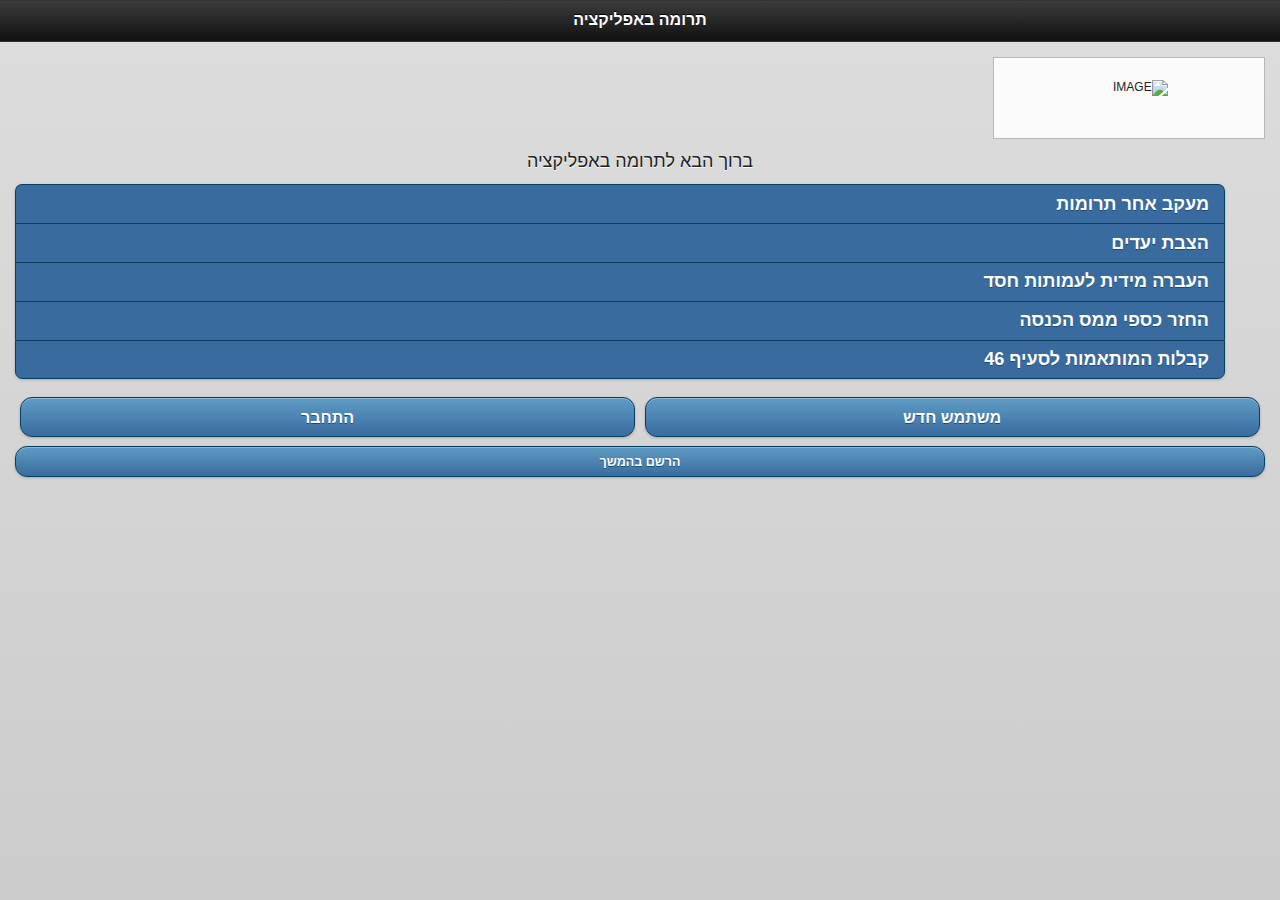
==== commit 149a7686: "15/06 מ" ====
--- a/www/index.html
+++ b/www/index.html
@@ -29,9 +29,11 @@
   <link href="css/jquery.mobile.theme-1.3.1.min.css" rel="stylesheet">
   <link href="css/jquery-mobile.css" rel="stylesheet">
   <link href="css/jquery.mobile.structure-1.3.1.min.css" rel="stylesheet">
+ 
 
   <script src="js/jquery-1.9.1.min.js"></script>
   <script src="js/jquery.mobile-1.3.1.min.js"></script>
+      
         <script type="text/javascript" src="js/index.js"></script>
          <script type="text/javascript" src="phonegap.js"></script>     
   <script src="js/tzdaka.js"></script>
@@ -66,7 +68,7 @@
                   </span>
               </p>
               <ul>
-                  <ul>
+                  <ul data-inset="true" data-role="listview">
                       <li style="text-align: rate;" data-mce-style="text-align: rate;">
                           <span style="font-size: large;" data-mce-style="font-size: large;">
                               מעקב אחר תרומות
@@ -74,11 +76,8 @@
                       </li>
                       <li style="text-align: rate;" data-mce-style="text-align: rate;">
                           <span style="font-size: large;" data-mce-style="font-size: large;">
-                              הצבת יעדי
-                          </span>
-                          <span style="font-size: large;" data-mce-style="font-size: large;">
-                              ם
-                          </span>
+                              הצבת יעדים
+                          </span>                         
                       </li>
                       <li style="text-align: rate;" data-mce-style="text-align: rate;">
                           <span style="font-size: large;" data-mce-style="font-size: large;">
@@ -98,40 +97,40 @@
                   </ul>
               </ul>
           </div>
-          <div data-role="fieldcontain" data-controltype="textinput">
-              <input name="" id="User_selphone" placeholder="מספר טלפון" value="" type="tel"
-              data-mini="true">
-          </div>
-          <div data-role="fieldcontain" data-controltype="textinput">
-              <input name="" id="user_password" placeholder="סיסמה" value="" type="password"
-              data-mini="true">
-          </div>
+         
           <div class="ui-grid-a">
               <div class="ui-block-a">
-                  <a id="login" data-role="button" href="#home_page">
+                  <a id="login" data-role="button"  href="login.html" data-rel="dialog" data-transition="pop">
                       התחבר
                   </a>
               </div>
               <div class="ui-block-b">
-                  <a id="new_account" data-role="button" href="#home_page">
+                  <a id="new_account" data-role="button" href="signup.html" data-rel="dialog" data-transition="pop">
                       משתמש חדש
                   </a>
               </div>
           </div>
-          <div class="ui-grid-a">
+          <div >
+                  <a id="afyer_login" data-role="button" data-mini="true" href="#home_page">
+                      הרשם בהמשך
+                  </a>
+              </div>
+          <!--<div class="ui-grid-a">
               <div class="ui-block-a">
                   <a id="afyer_login" data-role="button" href="#home_page">
                       הרשם בהמשך
                   </a>
               </div>
+             
               <div class="ui-block-b">
                   <a id="login_facebook" data-role="button" href="#home_page">
                       פייסבוק
                   </a>
               </div>
-          </div>
-      </div>
-  </div>
+          </div>-->
+      </div>
+  </div>
+       
   <div data-role="page" data-control-title="Extended_Help" data-theme="b"  id="Extended_Help_page">
       <div id="title" data-theme="a" data-role="header">
           <h3 id="title_Extended_Help">
@@ -327,22 +326,23 @@
           </div>
       </div>
   </div>
+       
   <div data-role="page" data-control-title="paid" data-theme="b" id="paid_page">
       <div data-role="panel" id="panel5" data-position="left" data-display="push"
       data-theme="b">
           <ul data-role="listview" data-divider-theme="b" data-inset="false">
               <li data-theme="a">
-                  <a href="#page13" data-transition="slide">
+                  <a href="#page_donate" data-transition="slide">
                       יד שרה
                   </a>
               </li>
               <li data-theme="a">
-                  <a href="#page13" data-transition="slide">
+                  <a href="#page_donate" data-transition="slide">
                       מחשבה טובה
                   </a>
               </li>
               <li data-theme="a">
-                  <a href="#page13" data-transition="slide">
+                  <a href="#page_donate" data-transition="slide">
                       כוח לתת
                   </a>
               </li>
@@ -352,17 +352,17 @@
       data-theme="b">
           <ul data-role="listview" data-divider-theme="b" data-inset="false">
               <li data-theme="a">
-                  <a href="#page13" data-transition="slide">
+                  <a href="#page_donate" data-transition="slide">
                       יד שרה
                   </a>
               </li>
               <li data-theme="a">
-                  <a href="#page13" data-transition="slide">
+                  <a href="#page_donate" data-transition="slide">
                       מחשבה טובה
                   </a>
               </li>
               <li data-theme="a">
-                  <a href="#page13" data-transition="slide">
+                  <a href="#page_donate" data-transition="slide">
                       כוח לתת
                   </a>
               </li>
@@ -372,17 +372,17 @@
       data-theme="b">
           <ul data-role="listview" data-divider-theme="b" data-inset="false">
               <li data-theme="a">
-                  <a href="#page13" data-transition="slide">
+                  <a href="#page_donate" data-transition="slide">
                       יד שרה
                   </a>
               </li>
               <li data-theme="a">
-                  <a href="#page13" data-transition="slide">
+                  <a href="#page_donate" data-transition="slide">
                       מחשבה טובה
                   </a>
               </li>
               <li data-theme="a">
-                  <a href="#page13" data-transition="slide">
+                  <a href="#page_donate" data-transition="slide">
                       כוח לתת
                   </a>
               </li>
@@ -392,17 +392,17 @@
       data-theme="b">
           <ul data-role="listview" data-divider-theme="b" data-inset="false">
               <li data-theme="a">
-                  <a href="#page13" data-transition="slide">
+                  <a href="#page_donate" data-transition="slide">
                       עזר מציון
                   </a>
               </li>
               <li data-theme="a">
-                  <a href="#page13" data-transition="slide">
+                  <a href="#page_donate" data-transition="slide">
                       שערי צדק
                   </a>
               </li>
               <li data-theme="a">
-                  <a href="#page13" data-transition="slide">
+                  <a href="#page_donate" data-transition="slide">
                       עזרה למרפא
                   </a>
               </li>
@@ -418,15 +418,16 @@
           </h3>
       </div>
       <div data-role="content">
+         
           <a id="button_Credit_commitment" data-role="button" href="#Credit_commitment_page">
               זיכוי תרומה מזדמנת
           </a>
           <div data-role="fieldcontain" data-controltype="textinput">
-              <label for="fast_serch_Organization">
-                  חיפוש מהיר
-              </label>
-              <input name="" id="fast_serch_Organization" placeholder="שם עמותה / מס עמותה"
-              value="" type="text" data-mini="true">
+               <div id="companies_dialog">
+                  
+          <ul id="companyList" class="contact-list" data-role="listview" data-filter="true"></ul>
+              <input type="hidden" id="companyid_todonate"/>
+              </div>
           </div>
           <div data-role="fieldcontain" data-controltype="textinput">
               <label for="some_paid">
@@ -465,7 +466,7 @@
                   </a>
               </div>
           </div>
-          <a id="button_paid_ok" data-role="button" data-theme="a" href="#page13"
+          <a id="button_paid_ok" data-role="button" data-theme="a" href="#page_donate"
           data-icon="ios-pack-color-check" data-iconpos="left" data-iconsize="26">
               אשר תרומה
           </a>
@@ -493,7 +494,7 @@
           <div id="button_ADV" data-role="navbar" data-iconpos="top">
               <ul>
                   <li>
-                      <a href="#page13" data-transition="flow" data-theme="b" data-icon="arrow-l">
+                      <a href="#page_donate" data-transition="flow" data-theme="b" data-icon="arrow-l">
                           וועד הרבנים לעניני צדקה . לחץ כאן
                       </a>
                   </li>
@@ -608,7 +609,7 @@
           data-iconpos="left" class="ui-btn-right">
               הגדרות
           </a>
-          <a id="button_home" data-role="button" href="#page1" data-icon="ios-pack-color-home"
+          <a id="button_home" data-role="button" href="#home_page" data-icon="ios-pack-color-home"
           data-iconpos="left" data-iconsize="26" class="ui-btn-left">
               בית
           </a>
@@ -659,7 +660,7 @@
           data-iconpos="left" data-iconsize="26" class="ui-btn-right">
               התנתק
           </a>
-          <a id="button_home" data-role="button" href="#page1" data-icon="ios-pack-color-home"
+          <a id="button_home" data-role="button" href="#home_page" data-icon="ios-pack-color-home"
           data-iconpos="left" data-iconsize="26" class="ui-btn-left">
               בית
           </a>
@@ -745,7 +746,7 @@
           data-iconpos="left" data-iconsize="26" class="ui-btn-right">
               דף חשבון
           </a>
-          <a id="button_home" data-role="button" href="#page1" data-icon="ios-pack-color-home"
+          <a id="button_home" data-role="button" href="#home_page" data-icon="ios-pack-color-home"
           data-iconpos="left" data-iconsize="26" class="ui-btn-left">
               בית
           </a>
@@ -788,7 +789,7 @@
           </div>
           <div class="ui-grid-a">
               <div class="ui-block-a">
-                  <a id="button_paid total" data-role="button" href="#paid_page">
+                  <a id="button_paid_total" data-role="button" href="#paid_page">
                       לתרומה
                   </a>
               </div>
@@ -807,7 +808,7 @@
           data-iconpos="left" data-iconsize="26" class="ui-btn-right">
               דף חשבון
           </a>
-          <a id="button_home" data-role="button" href="#page1" data-icon="ios-pack-color-home"
+          <a id="button_home" data-role="button" href="#home_page" data-icon="ios-pack-color-home"
           data-iconpos="left" data-iconsize="26" class="ui-btn-left">
               בית
           </a>
@@ -859,7 +860,7 @@
   </div>
   <div data-role="page" data-control-title="Contact" data-theme="b" id="Contact_page">
       <div id="heding" data-theme="a" data-role="header">
-          <a id="button_home" data-role="button" href="#page1" data-icon="ios-pack-color-home"
+          <a id="button_home" data-role="button" href="#home_page" data-icon="ios-pack-color-home"
           data-iconpos="left" data-iconsize="26" class="ui-btn-left">
               בית
           </a>
@@ -908,7 +909,7 @@
               </label>
               <input name="" id="input_Reason" placeholder="" value="" type="text">
           </div>
-          <a id="button_send" data-role="button" href="#page1">
+          <a id="button_send" data-role="button" href="#home_page">
               אישור
           </a>
           <h2 id="heding_Personal_Information">
@@ -945,7 +946,7 @@
   </div>
   <div data-role="page" data-control-title="help" data-theme="b" id="help_page">
       <div id="header" data-theme="a" data-role="header">
-          <a id="button_home" data-role="button" href="#page1" data-icon="ios-pack-color-home"
+          <a id="button_home" data-role="button" href="#home_page" data-icon="ios-pack-color-home"
           data-iconpos="left" data-iconsize="26" class="ui-btn-left">
               בית
           </a>
@@ -1024,9 +1025,9 @@
           </a>
       </div>
   </div>
-  <div data-role="page" data-control-title="דף חיוב " id="page13">
+  <div data-role="page" data-control-title="דף חיוב " id="page_donate">
       <div data-theme="a" data-role="header">
-          <a data-role="button" href="#page1" data-icon="ios-pack-color-home" data-iconpos="left"
+          <a data-role="button" href="#home_page" data-icon="ios-pack-color-home" data-iconpos="left"
           data-iconsize="26" class="ui-btn-left">
               בית
           </a>
@@ -1040,7 +1041,7 @@
                   <h5>
                       מס עמותה:
                   </h5>
-                  <h4>
+                  <h4 id="donate_org_id">
                       58-456982
                   </h4>
               </div>
@@ -1048,7 +1049,7 @@
                   <h5>
                       שםהעמותה:
                   </h5>
-                  <h4>
+                  <h4 id="donate_org_name">
                       עזר מציון
                   </h4>
               </div>
@@ -1059,10 +1060,10 @@
           </h3>
           <hr style="height:3px; background-color:#ccc; border:0; margin-top:12px; margin-bottom:12px;">
           <h3>
-              סכום התרומה 45 ש"ח
+              סכום התרומה <span id="donate_sum">0</span> ש"ח
           </h3>
           <div style=" text-align:center" data-controltype="image">
-              <img style="width: 200px; height: 180px" src="img/images.jpg">
+              <img id="donate_org_logo" style="width: 200px; height: 180px" src="img/images.jpg">
           </div>
           <div data-controltype="textblock">
               <p style="text-align: center;">
@@ -1074,17 +1075,17 @@
           <div data-role="navbar" data-iconpos="top">
               <ul>
                   <li>
-                      <a href="#page13" data-transition="fade" data-theme="" data-icon="">
+                      <a href="#page_donate" data-transition="fade" data-theme="" data-icon="">
                           הקופה שלי
                       </a>
                   </li>
                   <li>
-                      <a href="#page13" data-transition="fade" data-theme="" data-icon="">
+                      <a href="#page_donate" data-transition="fade" data-theme="" data-icon="">
                           כרטיס אשראי
                       </a>
                   </li>
                   <li>
-                      <a href="#page13" data-transition="fade" data-theme="" data-icon="">
+                      <a href="#page_donate" data-transition="fade" data-theme="" data-icon="">
                           PAYPAL
                       </a>
                   </li>
@@ -1093,9 +1094,9 @@
       </div>
   </div>
   <div data-role="page" data-control-title="Search_Organization" data-theme="b"
-  id="page14">
+  id="Search_Organization">
       <div data-theme="a" data-role="header">
-          <a data-role="button" href="#page1" data-icon="ios-pack-color-home" data-iconpos="left"
+          <a data-role="button" href="#home_page" data-icon="ios-pack-color-home" data-iconpos="left"
           data-iconsize="26" class="ui-btn-left">
               בית
           </a>
@@ -1104,12 +1105,8 @@
           </h3>
       </div>
       <div data-role="content">
-          <div data-role="fieldcontain" data-controltype="searchinput">
-              <label for="searchinput1">
-                  חיפוש לפי שם / מס עמותה
-              </label>
-              <input name="" id="searchinput1" placeholder="" value="" type="search">
-          </div>
+         
+            <ul id="Organization_companyList" class="contact-list" data-role="listview" data-filter="true"></ul>
           <div data-controltype="textblock">
               <p>
                   <b>
@@ -1150,7 +1147,7 @@
           <div data-role="navbar" data-iconpos="top">
               <ul>
                   <li>
-                      <a href="#page13" data-transition="fade" data-theme="" data-icon="">
+                      <a href="#page_donate" data-transition="fade" data-theme="" data-icon="">
                           לתרומה
                       </a>
                   </li>
@@ -1165,7 +1162,7 @@
   </div>
   <div data-role="page" data-control-title="Calculator" data-theme="b" id="Calculator_page">
       <div id="headear" data-theme="a" data-role="header">
-          <a id="button_home" data-role="button" href="#page1" class="ui-btn-right">
+          <a id="button_home" data-role="button" href="#home_page" class="ui-btn-right">
               בית
           </a>
           <a id="button_commitment" data-role="button" data-direction="reverse"
--- a/www/css/index.css
+++ b/www/css/index.css
@@ -113,3 +113,5 @@
     animation:fade 3000ms infinite;
     -webkit-animation:fade 3000ms infinite;
 }
+.ui-content{direction:rtl}
+#first_page ul li{text-align:right}